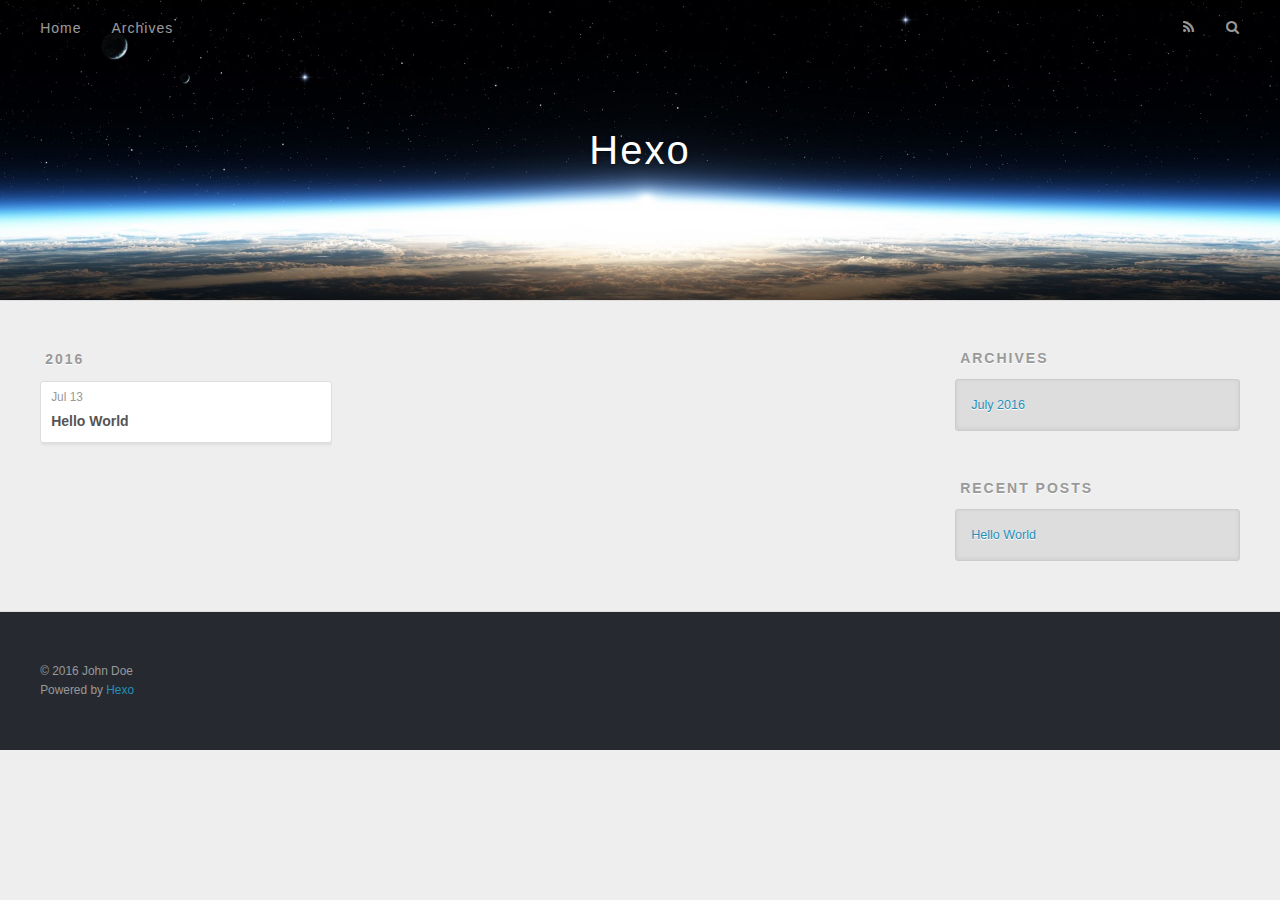
==== archives/index.html @ 8e9b4d71 "Site updated: 2016-07-13 15:55:32" ====
<!DOCTYPE html>
<html>
<head>
  <meta charset="utf-8">
  
  <title>Archives | Hexo</title>
  <meta name="viewport" content="width=device-width, initial-scale=1, maximum-scale=1">
  <meta property="og:type" content="website">
<meta property="og:title" content="Hexo">
<meta property="og:url" content="http://yoursite.com/archives/index.html">
<meta property="og:site_name" content="Hexo">
<meta name="twitter:card" content="summary">
<meta name="twitter:title" content="Hexo">
  
    <link rel="alternate" href="/atom.xml" title="Hexo" type="application/atom+xml">
  
  
    <link rel="icon" href="/favicon.png">
  
  
    <link href="//fonts.googleapis.com/css?family=Source+Code+Pro" rel="stylesheet" type="text/css">
  
  <link rel="stylesheet" href="/css/style.css">
  

</head>

<body>
  <div id="container">
    <div id="wrap">
      <header id="header">
  <div id="banner"></div>
  <div id="header-outer" class="outer">
    <div id="header-title" class="inner">
      <h1 id="logo-wrap">
        <a href="/" id="logo">Hexo</a>
      </h1>
      
    </div>
    <div id="header-inner" class="inner">
      <nav id="main-nav">
        <a id="main-nav-toggle" class="nav-icon"></a>
        
          <a class="main-nav-link" href="/">Home</a>
        
          <a class="main-nav-link" href="/archives">Archives</a>
        
      </nav>
      <nav id="sub-nav">
        
          <a id="nav-rss-link" class="nav-icon" href="/atom.xml" title="RSS Feed"></a>
        
        <a id="nav-search-btn" class="nav-icon" title="Search"></a>
      </nav>
      <div id="search-form-wrap">
        <form action="//google.com/search" method="get" accept-charset="UTF-8" class="search-form"><input type="search" name="q" results="0" class="search-form-input" placeholder="Search"><button type="submit" class="search-form-submit">&#xF002;</button><input type="hidden" name="sitesearch" value="http://yoursite.com"></form>
      </div>
    </div>
  </div>
</header>
      <div class="outer">
        <section id="main">
  
  
    
    
      
      
      <section class="archives-wrap">
        <div class="archive-year-wrap">
          <a href="/archives/2016" class="archive-year">2016</a>
        </div>
        <div class="archives">
    
    <article class="archive-article archive-type-post">
  <div class="archive-article-inner">
    <header class="archive-article-header">
      <a href="/2016/07/13/hello-world/" class="archive-article-date">
  <time datetime="2016-07-13T07:48:19.345Z" itemprop="datePublished">Jul 13</time>
</a>
      
  
    <h1 itemprop="name">
      <a class="archive-article-title" href="/2016/07/13/hello-world/">Hello World</a>
    </h1>
  

    </header>
  </div>
</article>
  
  
    </div></section>
  

</section>
        
          <aside id="sidebar">
  
    

  
    

  
    
  
    
  <div class="widget-wrap">
    <h3 class="widget-title">Archives</h3>
    <div class="widget">
      <ul class="archive-list"><li class="archive-list-item"><a class="archive-list-link" href="/archives/2016/07/">July 2016</a></li></ul>
    </div>
  </div>


  
    
  <div class="widget-wrap">
    <h3 class="widget-title">Recent Posts</h3>
    <div class="widget">
      <ul>
        
          <li>
            <a href="/2016/07/13/hello-world/">Hello World</a>
          </li>
        
      </ul>
    </div>
  </div>

  
</aside>
        
      </div>
      <footer id="footer">
  
  <div class="outer">
    <div id="footer-info" class="inner">
      &copy; 2016 John Doe<br>
      Powered by <a href="http://hexo.io/" target="_blank">Hexo</a>
    </div>
  </div>
</footer>
    </div>
    <nav id="mobile-nav">
  
    <a href="/" class="mobile-nav-link">Home</a>
  
    <a href="/archives" class="mobile-nav-link">Archives</a>
  
</nav>
    

<script src="//ajax.googleapis.com/ajax/libs/jquery/2.0.3/jquery.min.js"></script>


  <link rel="stylesheet" href="/fancybox/jquery.fancybox.css">
  <script src="/fancybox/jquery.fancybox.pack.js"></script>


<script src="/js/script.js"></script>

  </div>
</body>
</html>
---- css/style.css ----
body {
  width: 100%;
}
body:before,
body:after {
  content: "";
  display: table;
}
body:after {
  clear: both;
}
html,
body,
div,
span,
applet,
object,
iframe,
h1,
h2,
h3,
h4,
h5,
h6,
p,
blockquote,
pre,
a,
abbr,
acronym,
address,
big,
cite,
code,
del,
dfn,
em,
img,
ins,
kbd,
q,
s,
samp,
small,
strike,
strong,
sub,
sup,
tt,
var,
dl,
dt,
dd,
ol,
ul,
li,
fieldset,
form,
label,
legend,
table,
caption,
tbody,
tfoot,
thead,
tr,
th,
td {
  margin: 0;
  padding: 0;
  border: 0;
  outline: 0;
  font-weight: inherit;
  font-style: inherit;
  font-family: inherit;
  font-size: 100%;
  vertical-align: baseline;
}
body {
  line-height: 1;
  color: #000;
  background: #fff;
}
ol,
ul {
  list-style: none;
}
table {
  border-collapse: separate;
  border-spacing: 0;
  vertical-align: middle;
}
caption,
th,
td {
  text-align: left;
  font-weight: normal;
  vertical-align: middle;
}
a img {
  border: none;
}
input,
button {
  margin: 0;
  padding: 0;
}
input::-moz-focus-inner,
button::-moz-focus-inner {
  border: 0;
  padding: 0;
}
@font-face {
  font-family: FontAwesome;
  font-style: normal;
  font-weight: normal;
  src: url("fonts/fontawesome-webfont.eot?v=#4.0.3");
  src: url("fonts/fontawesome-webfont.eot?#iefix&v=#4.0.3") format("embedded-opentype"), url("fonts/fontawesome-webfont.woff?v=#4.0.3") format("woff"), url("fonts/fontawesome-webfont.ttf?v=#4.0.3") format("truetype"), url("fonts/fontawesome-webfont.svg#fontawesomeregular?v=#4.0.3") format("svg");
}
html,
body,
#container {
  height: 100%;
}
body {
  background: #eee;
  font: 14px "Helvetica Neue", Helvetica, Arial, sans-serif;
  -webkit-text-size-adjust: 100%;
}
.outer {
  max-width: 1220px;
  margin: 0 auto;
  padding: 0 20px;
}
.outer:before,
.outer:after {
  content: "";
  display: table;
}
.outer:after {
  clear: both;
}
.inner {
  display: inline;
  float: left;
  width: 98.33333333333333%;
  margin: 0 0.833333333333333%;
}
.left,
.alignleft {
  float: left;
}
.right,
.alignright {
  float: right;
}
.clear {
  clear: both;
}
#container {
  position: relative;
}
.mobile-nav-on {
  overflow: hidden;
}
#wrap {
  height: 100%;
  width: 100%;
  position: absolute;
  top: 0;
  left: 0;
  -webkit-transition: 0.2s ease-out;
  -moz-transition: 0.2s ease-out;
  -ms-transition: 0.2s ease-out;
  transition: 0.2s ease-out;
  z-index: 1;
  background: #eee;
}
.mobile-nav-on #wrap {
  left: 280px;
}
@media screen and (min-width: 768px) {
  #main {
    display: inline;
    float: left;
    width: 73.33333333333333%;
    margin: 0 0.833333333333333%;
  }
}
.article-date,
.article-category-link,
.archive-year,
.widget-title {
  text-decoration: none;
  text-transform: uppercase;
  letter-spacing: 2px;
  color: #999;
  margin-bottom: 1em;
  margin-left: 5px;
  line-height: 1em;
  text-shadow: 0 1px #fff;
  font-weight: bold;
}
.article-inner,
.archive-article-inner {
  background: #fff;
  -webkit-box-shadow: 1px 2px 3px #ddd;
  box-shadow: 1px 2px 3px #ddd;
  border: 1px solid #ddd;
  -webkit-border-radius: 3px;
  border-radius: 3px;
}
.article-entry h1,
.widget h1 {
  font-size: 2em;
}
.article-entry h2,
.widget h2 {
  font-size: 1.5em;
}
.article-entry h3,
.widget h3 {
  font-size: 1.3em;
}
.article-entry h4,
.widget h4 {
  font-size: 1.2em;
}
.article-entry h5,
.widget h5 {
  font-size: 1em;
}
.article-entry h6,
.widget h6 {
  font-size: 1em;
  color: #999;
}
.article-entry hr,
.widget hr {
  border: 1px dashed #ddd;
}
.article-entry strong,
.widget strong {
  font-weight: bold;
}
.article-entry em,
.widget em,
.article-entry cite,
.widget cite {
  font-style: italic;
}
.article-entry sup,
.widget sup,
.article-entry sub,
.widget sub {
  font-size: 0.75em;
  line-height: 0;
  position: relative;
  vertical-align: baseline;
}
.article-entry sup,
.widget sup {
  top: -0.5em;
}
.article-entry sub,
.widget sub {
  bottom: -0.2em;
}
.article-entry small,
.widget small {
  font-size: 0.85em;
}
.article-entry acronym,
.widget acronym,
.article-entry abbr,
.widget abbr {
  border-bottom: 1px dotted;
}
.article-entry ul,
.widget ul,
.article-entry ol,
.widget ol,
.article-entry dl,
.widget dl {
  margin: 0 20px;
  line-height: 1.6em;
}
.article-entry ul ul,
.widget ul ul,
.article-entry ol ul,
.widget ol ul,
.article-entry ul ol,
.widget ul ol,
.article-entry ol ol,
.widget ol ol {
  margin-top: 0;
  margin-bottom: 0;
}
.article-entry ul,
.widget ul {
  list-style: disc;
}
.article-entry ol,
.widget ol {
  list-style: decimal;
}
.article-entry dt,
.widget dt {
  font-weight: bold;
}
#header {
  height: 300px;
  position: relative;
  border-bottom: 1px solid #ddd;
}
#header:before,
#header:after {
  content: "";
  position: absolute;
  left: 0;
  right: 0;
  height: 40px;
}
#header:before {
  top: 0;
  background: -webkit-linear-gradient(rgba(0,0,0,0.2), transparent);
  background: -moz-linear-gradient(rgba(0,0,0,0.2), transparent);
  background: -ms-linear-gradient(rgba(0,0,0,0.2), transparent);
  background: linear-gradient(rgba(0,0,0,0.2), transparent);
}
#header:after {
  bottom: 0;
  background: -webkit-linear-gradient(transparent, rgba(0,0,0,0.2));
  background: -moz-linear-gradient(transparent, rgba(0,0,0,0.2));
  background: -ms-linear-gradient(transparent, rgba(0,0,0,0.2));
  background: linear-gradient(transparent, rgba(0,0,0,0.2));
}
#header-outer {
  height: 100%;
  position: relative;
}
#header-inner {
  position: relative;
  overflow: hidden;
}
#banner {
  position: absolute;
  top: 0;
  left: 0;
  width: 100%;
  height: 100%;
  background: url("images/banner.jpg") center #000;
  -webkit-background-size: cover;
  -moz-background-size: cover;
  background-size: cover;
  z-index: -1;
}
#header-title {
  text-align: center;
  height: 40px;
  position: absolute;
  top: 50%;
  left: 0;
  margin-top: -20px;
}
#logo,
#subtitle {
  text-decoration: none;
  color: #fff;
  font-weight: 300;
  text-shadow: 0 1px 4px rgba(0,0,0,0.3);
}
#logo {
  font-size: 40px;
  line-height: 40px;
  letter-spacing: 2px;
}
#subtitle {
  font-size: 16px;
  line-height: 16px;
  letter-spacing: 1px;
}
#subtitle-wrap {
  margin-top: 16px;
}
#main-nav {
  float: left;
  margin-left: -15px;
}
.nav-icon,
.main-nav-link {
  float: left;
  color: #fff;
  opacity: 0.6;
  text-decoration: none;
  text-shadow: 0 1px rgba(0,0,0,0.2);
  -webkit-transition: opacity 0.2s;
  -moz-transition: opacity 0.2s;
  -ms-transition: opacity 0.2s;
  transition: opacity 0.2s;
  display: block;
  padding: 20px 15px;
}
.nav-icon:hover,
.main-nav-link:hover {
  opacity: 1;
}
.nav-icon {
  font-family: FontAwesome;
  text-align: center;
  font-size: 14px;
  width: 14px;
  height: 14px;
  padding: 20px 15px;
  position: relative;
  cursor: pointer;
}
.main-nav-link {
  font-weight: 300;
  letter-spacing: 1px;
}
@media screen and (max-width: 479px) {
  .main-nav-link {
    display: none;
  }
}
#main-nav-toggle {
  display: none;
}
#main-nav-toggle:before {
  content: "\f0c9";
}
@media screen and (max-width: 479px) {
  #main-nav-toggle {
    display: block;
  }
}
#sub-nav {
  float: right;
  margin-right: -15px;
}
#nav-rss-link:before {
  content: "\f09e";
}
#nav-search-btn:before {
  content: "\f002";
}
#search-form-wrap {
  position: absolute;
  top: 15px;
  width: 150px;
  height: 30px;
  right: -150px;
  opacity: 0;
  -webkit-transition: 0.2s ease-out;
  -moz-transition: 0.2s ease-out;
  -ms-transition: 0.2s ease-out;
  transition: 0.2s ease-out;
}
#search-form-wrap.on {
  opacity: 1;
  right: 0;
}
@media screen and (max-width: 479px) {
  #search-form-wrap {
    width: 100%;
    right: -100%;
  }
}
.search-form {
  position: absolute;
  top: 0;
  left: 0;
  right: 0;
  background: #fff;
  padding: 5px 15px;
  -webkit-border-radius: 15px;
  border-radius: 15px;
  -webkit-box-shadow: 0 0 10px rgba(0,0,0,0.3);
  box-shadow: 0 0 10px rgba(0,0,0,0.3);
}
.search-form-input {
  border: none;
  background: none;
  color: #555;
  width: 100%;
  font: 13px "Helvetica Neue", Helvetica, Arial, sans-serif;
  outline: none;
}
.search-form-input::-webkit-search-results-decoration,
.search-form-input::-webkit-search-cancel-button {
  -webkit-appearance: none;
}
.search-form-submit {
  position: absolute;
  top: 50%;
  right: 10px;
  margin-top: -7px;
  font: 13px FontAwesome;
  border: none;
  background: none;
  color: #bbb;
  cursor: pointer;
}
.search-form-submit:hover,
.search-form-submit:focus {
  color: #777;
}
.article {
  margin: 50px 0;
}
.article-inner {
  overflow: hidden;
}
.article-meta:before,
.article-meta:after {
  content: "";
  display: table;
}
.article-meta:after {
  clear: both;
}
.article-date {
  float: left;
}
.article-category {
  float: left;
  line-height: 1em;
  color: #ccc;
  text-shadow: 0 1px #fff;
  margin-left: 8px;
}
.article-category:before {
  content: "\2022";
}
.article-category-link {
  margin: 0 12px 1em;
}
.article-header {
  padding: 20px 20px 0;
}
.article-title {
  text-decoration: none;
  font-size: 2em;
  font-weight: bold;
  color: #555;
  line-height: 1.1em;
  -webkit-transition: color 0.2s;
  -moz-transition: color 0.2s;
  -ms-transition: color 0.2s;
  transition: color 0.2s;
}
a.article-title:hover {
  color: #258fb8;
}
.article-entry {
  color: #555;
  padding: 0 20px;
}
.article-entry:before,
.article-entry:after {
  content: "";
  display: table;
}
.article-entry:after {
  clear: both;
}
.article-entry p,
.article-entry table {
  line-height: 1.6em;
  margin: 1.6em 0;
}
.article-entry h1,
.article-entry h2,
.article-entry h3,
.article-entry h4,
.article-entry h5,
.article-entry h6 {
  font-weight: bold;
}
.article-entry h1,
.article-entry h2,
.article-entry h3,
.article-entry h4,
.article-entry h5,
.article-entry h6 {
  line-height: 1.1em;
  margin: 1.1em 0;
}
.article-entry a {
  color: #258fb8;
  text-decoration: none;
}
.article-entry a:hover {
  text-decoration: underline;
}
.article-entry ul,
.article-entry ol,
.article-entry dl {
  margin-top: 1.6em;
  margin-bottom: 1.6em;
}
.article-entry img,
.article-entry video {
  max-width: 100%;
  height: auto;
  display: block;
  margin: auto;
}
.article-entry iframe {
  border: none;
}
.article-entry table {
  width: 100%;
  border-collapse: collapse;
  border-spacing: 0;
}
.article-entry th {
  font-weight: bold;
  border-bottom: 3px solid #ddd;
  padding-bottom: 0.5em;
}
.article-entry td {
  border-bottom: 1px solid #ddd;
  padding: 10px 0;
}
.article-entry blockquote {
  font-family: Georgia, "Times New Roman", serif;
  font-size: 1.4em;
  margin: 1.6em 20px;
  text-align: center;
}
.article-entry blockquote footer {
  font-size: 14px;
  margin: 1.6em 0;
  font-family: "Helvetica Neue", Helvetica, Arial, sans-serif;
}
.article-entry blockquote footer cite:before {
  content: "—";
  padding: 0 0.5em;
}
.article-entry .pullquote {
  text-align: left;
  width: 45%;
  margin: 0;
}
.article-entry .pullquote.left {
  margin-left: 0.5em;
  margin-right: 1em;
}
.article-entry .pullquote.right {
  margin-right: 0.5em;
  margin-left: 1em;
}
.article-entry .caption {
  color: #999;
  display: block;
  font-size: 0.9em;
  margin-top: 0.5em;
  position: relative;
  text-align: center;
}
.article-entry .video-container {
  position: relative;
  padding-top: 56.25%;
  height: 0;
  overflow: hidden;
}
.article-entry .video-container iframe,
.article-entry .video-container object,
.article-entry .video-container embed {
  position: absolute;
  top: 0;
  left: 0;
  width: 100%;
  height: 100%;
  margin-top: 0;
}
.article-more-link a {
  display: inline-block;
  line-height: 1em;
  padding: 6px 15px;
  -webkit-border-radius: 15px;
  border-radius: 15px;
  background: #eee;
  color: #999;
  text-shadow: 0 1px #fff;
  text-decoration: none;
}
.article-more-link a:hover {
  background: #258fb8;
  color: #fff;
  text-decoration: none;
  text-shadow: 0 1px #1e7293;
}
.article-footer {
  font-size: 0.85em;
  line-height: 1.6em;
  border-top: 1px solid #ddd;
  padding-top: 1.6em;
  margin: 0 20px 20px;
}
.article-footer:before,
.article-footer:after {
  content: "";
  display: table;
}
.article-footer:after {
  clear: both;
}
.article-footer a {
  color: #999;
  text-decoration: none;
}
.article-footer a:hover {
  color: #555;
}
.article-tag-list-item {
  float: left;
  margin-right: 10px;
}
.article-tag-list-link:before {
  content: "#";
}
.article-comment-link {
  float: right;
}
.article-comment-link:before {
  content: "\f075";
  font-family: FontAwesome;
  padding-right: 8px;
}
.article-share-link {
  cursor: pointer;
  float: right;
  margin-left: 20px;
}
.article-share-link:before {
  content: "\f064";
  font-family: FontAwesome;
  padding-right: 6px;
}
#article-nav {
  position: relative;
}
#article-nav:before,
#article-nav:after {
  content: "";
  display: table;
}
#article-nav:after {
  clear: both;
}
@media screen and (min-width: 768px) {
  #article-nav {
    margin: 50px 0;
  }
  #article-nav:before {
    width: 8px;
    height: 8px;
    position: absolute;
    top: 50%;
    left: 50%;
    margin-top: -4px;
    margin-left: -4px;
    content: "";
    -webkit-border-radius: 50%;
    border-radius: 50%;
    background: #ddd;
    -webkit-box-shadow: 0 1px 2px #fff;
    box-shadow: 0 1px 2px #fff;
  }
}
.article-nav-link-wrap {
  text-decoration: none;
  text-shadow: 0 1px #fff;
  color: #999;
  -webkit-box-sizing: border-box;
  -moz-box-sizing: border-box;
  box-sizing: border-box;
  margin-top: 50px;
  text-align: center;
  display: block;
}
.article-nav-link-wrap:hover {
  color: #555;
}
@media screen and (min-width: 768px) {
  .article-nav-link-wrap {
    width: 50%;
    margin-top: 0;
  }
}
@media screen and (min-width: 768px) {
  #article-nav-newer {
    float: left;
    text-align: right;
    padding-right: 20px;
  }
}
@media screen and (min-width: 768px) {
  #article-nav-older {
    float: right;
    text-align: left;
    padding-left: 20px;
  }
}
.article-nav-caption {
  text-transform: uppercase;
  letter-spacing: 2px;
  color: #ddd;
  line-height: 1em;
  font-weight: bold;
}
#article-nav-newer .article-nav-caption {
  margin-right: -2px;
}
.article-nav-title {
  font-size: 0.85em;
  line-height: 1.6em;
  margin-top: 0.5em;
}
.article-share-box {
  position: absolute;
  display: none;
  background: #fff;
  -webkit-box-shadow: 1px 2px 10px rgba(0,0,0,0.2);
  box-shadow: 1px 2px 10px rgba(0,0,0,0.2);
  -webkit-border-radius: 3px;
  border-radius: 3px;
  margin-left: -145px;
  overflow: hidden;
  z-index: 1;
}
.article-share-box.on {
  display: block;
}
.article-share-input {
  width: 100%;
  background: none;
  -webkit-box-sizing: border-box;
  -moz-box-sizing: border-box;
  box-sizing: border-box;
  font: 14px "Helvetica Neue", Helvetica, Arial, sans-serif;
  padding: 0 15px;
  color: #555;
  outline: none;
  border: 1px solid #ddd;
  -webkit-border-radius: 3px 3px 0 0;
  border-radius: 3px 3px 0 0;
  height: 36px;
  line-height: 36px;
}
.article-share-links {
  background: #eee;
}
.article-share-links:before,
.article-share-links:after {
  content: "";
  display: table;
}
.article-share-links:after {
  clear: both;
}
.article-share-twitter,
.article-share-facebook,
.article-share-pinterest,
.article-share-google {
  width: 50px;
  height: 36px;
  display: block;
  float: left;
  position: relative;
  color: #999;
  text-shadow: 0 1px #fff;
}
.article-share-twitter:before,
.article-share-facebook:before,
.article-share-pinterest:before,
.article-share-google:before {
  font-size: 20px;
  font-family: FontAwesome;
  width: 20px;
  height: 20px;
  position: absolute;
  top: 50%;
  left: 50%;
  margin-top: -10px;
  margin-left: -10px;
  text-align: center;
}
.article-share-twitter:hover,
.article-share-facebook:hover,
.article-share-pinterest:hover,
.article-share-google:hover {
  color: #fff;
}
.article-share-twitter:before {
  content: "\f099";
}
.article-share-twitter:hover {
  background: #00aced;
  text-shadow: 0 1px #008abe;
}
.article-share-facebook:before {
  content: "\f09a";
}
.article-share-facebook:hover {
  background: #3b5998;
  text-shadow: 0 1px #2f477a;
}
.article-share-pinterest:before {
  content: "\f0d2";
}
.article-share-pinterest:hover {
  background: #cb2027;
  text-shadow: 0 1px #a21a1f;
}
.article-share-google:before {
  content: "\f0d5";
}
.article-share-google:hover {
  background: #dd4b39;
  text-shadow: 0 1px #be3221;
}
.article-gallery {
  background: #000;
  position: relative;
}
.article-gallery-photos {
  position: relative;
  overflow: hidden;
}
.article-gallery-img {
  display: none;
  max-width: 100%;
}
.article-gallery-img:first-child {
  display: block;
}
.article-gallery-img.loaded {
  position: absolute;
  display: block;
}
.article-gallery-img img {
  display: block;
  max-width: 100%;
  margin: 0 auto;
}
#comments {
  background: #fff;
  -webkit-box-shadow: 1px 2px 3px #ddd;
  box-shadow: 1px 2px 3px #ddd;
  padding: 20px;
  border: 1px solid #ddd;
  -webkit-border-radius: 3px;
  border-radius: 3px;
  margin: 50px 0;
}
#comments a {
  color: #258fb8;
}
.archives-wrap {
  margin: 50px 0;
}
.archives:before,
.archives:after {
  content: "";
  display: table;
}
.archives:after {
  clear: both;
}
.archive-year-wrap {
  margin-bottom: 1em;
}
.archives {
  -webkit-column-gap: 10px;
  -moz-column-gap: 10px;
  column-gap: 10px;
}
@media screen and (min-width: 480px) and (max-width: 767px) {
  .archives {
    -webkit-column-count: 2;
    -moz-column-count: 2;
    column-count: 2;
  }
}
@media screen and (min-width: 768px) {
  .archives {
    -webkit-column-count: 3;
    -moz-column-count: 3;
    column-count: 3;
  }
}
.archive-article {
  -webkit-column-break-inside: avoid;
  page-break-inside: avoid;
  overflow: hidden;
  break-inside: avoid-column;
}
.archive-article-inner {
  padding: 10px;
  margin-bottom: 15px;
}
.archive-article-title {
  text-decoration: none;
  font-weight: bold;
  color: #555;
  -webkit-transition: color 0.2s;
  -moz-transition: color 0.2s;
  -ms-transition: color 0.2s;
  transition: color 0.2s;
  line-height: 1.6em;
}
.archive-article-title:hover {
  color: #258fb8;
}
.archive-article-footer {
  margin-top: 1em;
}
.archive-article-date {
  color: #999;
  text-decoration: none;
  font-size: 0.85em;
  line-height: 1em;
  margin-bottom: 0.5em;
  display: block;
}
#page-nav {
  margin: 50px auto;
  background: #fff;
  -webkit-box-shadow: 1px 2px 3px #ddd;
  box-shadow: 1px 2px 3px #ddd;
  border: 1px solid #ddd;
  -webkit-border-radius: 3px;
  border-radius: 3px;
  text-align: center;
  color: #999;
  overflow: hidden;
}
#page-nav:before,
#page-nav:after {
  content: "";
  display: table;
}
#page-nav:after {
  clear: both;
}
#page-nav a,
#page-nav span {
  padding: 10px 20px;
  line-height: 1;
  height: 2ex;
}
#page-nav a {
  color: #999;
  text-decoration: none;
}
#page-nav a:hover {
  background: #999;
  color: #fff;
}
#page-nav .prev {
  float: left;
}
#page-nav .next {
  float: right;
}
#page-nav .page-number {
  display: inline-block;
}
@media screen and (max-width: 479px) {
  #page-nav .page-number {
    display: none;
  }
}
#page-nav .current {
  color: #555;
  font-weight: bold;
}
#page-nav .space {
  color: #ddd;
}
#footer {
  background: #262a30;
  padding: 50px 0;
  border-top: 1px solid #ddd;
  color: #999;
}
#footer a {
  color: #258fb8;
  text-decoration: none;
}
#footer a:hover {
  text-decoration: underline;
}
#footer-info {
  line-height: 1.6em;
  font-size: 0.85em;
}
.article-entry pre,
.article-entry .highlight {
  background: #2d2d2d;
  margin: 0 -20px;
  padding: 15px 20px;
  border-style: solid;
  border-color: #ddd;
  border-width: 1px 0;
  overflow: auto;
  color: #ccc;
  line-height: 22.400000000000002px;
}
.article-entry .highlight .gutter pre,
.article-entry .gist .gist-file .gist-data .line-numbers {
  color: #666;
  font-size: 0.85em;
}
.article-entry pre,
.article-entry code {
  font-family: "Source Code Pro", Consolas, Monaco, Menlo, Consolas, monospace;
}
.article-entry code {
  background: #eee;
  text-shadow: 0 1px #fff;
  padding: 0 0.3em;
}
.article-entry pre code {
  background: none;
  text-shadow: none;
  padding: 0;
}
.article-entry .highlight pre {
  border: none;
  margin: 0;
  padding: 0;
}
.article-entry .highlight table {
  margin: 0;
  width: auto;
}
.article-entry .highlight td {
  border: none;
  padding: 0;
}
.article-entry .highlight figcaption {
  font-size: 0.85em;
  color: #999;
  line-height: 1em;
  margin-bottom: 1em;
}
.article-entry .highlight figcaption:before,
.article-entry .highlight figcaption:after {
  content: "";
  display: table;
}
.article-entry .highlight figcaption:after {
  clear: both;
}
.article-entry .highlight figcaption a {
  float: right;
}
.article-entry .highlight .gutter pre {
  text-align: right;
  padding-right: 20px;
}
.article-entry .highlight .line {
  height: 22.400000000000002px;
}
.article-entry .highlight .line.marked {
  background: #515151;
}
.article-entry .gist {
  margin: 0 -20px;
  border-style: solid;
  border-color: #ddd;
  border-width: 1px 0;
  background: #2d2d2d;
  padding: 15px 20px 15px 0;
}
.article-entry .gist .gist-file {
  border: none;
  font-family: "Source Code Pro", Consolas, Monaco, Menlo, Consolas, monospace;
  margin: 0;
}
.article-entry .gist .gist-file .gist-data {
  background: none;
  border: none;
}
.article-entry .gist .gist-file .gist-data .line-numbers {
  background: none;
  border: none;
  padding: 0 20px 0 0;
}
.article-entry .gist .gist-file .gist-data .line-data {
  padding: 0 !important;
}
.article-entry .gist .gist-file .highlight {
  margin: 0;
  padding: 0;
  border: none;
}
.article-entry .gist .gist-file .gist-meta {
  background: #2d2d2d;
  color: #999;
  font: 0.85em "Helvetica Neue", Helvetica, Arial, sans-serif;
  text-shadow: 0 0;
  padding: 0;
  margin-top: 1em;
  margin-left: 20px;
}
.article-entry .gist .gist-file .gist-meta a {
  color: #258fb8;
  font-weight: normal;
}
.article-entry .gist .gist-file .gist-meta a:hover {
  text-decoration: underline;
}
pre .comment,
pre .title {
  color: #999;
}
pre .variable,
pre .attribute,
pre .tag,
pre .regexp,
pre .ruby .constant,
pre .xml .tag .title,
pre .xml .pi,
pre .xml .doctype,
pre .html .doctype,
pre .css .id,
pre .css .class,
pre .css .pseudo {
  color: #f2777a;
}
pre .number,
pre .preprocessor,
pre .built_in,
pre .literal,
pre .params,
pre .constant {
  color: #f99157;
}
pre .class,
pre .ruby .class .title,
pre .css .rules .attribute {
  color: #9c9;
}
pre .string,
pre .value,
pre .inheritance,
pre .header,
pre .ruby .symbol,
pre .xml .cdata {
  color: #9c9;
}
pre .css .hexcolor {
  color: #6cc;
}
pre .function,
pre .python .decorator,
pre .python .title,
pre .ruby .function .title,
pre .ruby .title .keyword,
pre .perl .sub,
pre .javascript .title,
pre .coffeescript .title {
  color: #69c;
}
pre .keyword,
pre .javascript .function {
  color: #c9c;
}
@media screen and (max-width: 479px) {
  #mobile-nav {
    position: absolute;
    top: 0;
    left: 0;
    width: 280px;
    height: 100%;
    background: #191919;
    border-right: 1px solid #fff;
  }
}
@media screen and (max-width: 479px) {
  .mobile-nav-link {
    display: block;
    color: #999;
    text-decoration: none;
    padding: 15px 20px;
    font-weight: bold;
  }
  .mobile-nav-link:hover {
    color: #fff;
  }
}
@media screen and (min-width: 768px) {
  #sidebar {
    display: inline;
    float: left;
    width: 23.333333333333332%;
    margin: 0 0.833333333333333%;
  }
}
.widget-wrap {
  margin: 50px 0;
}
.widget {
  color: #777;
  text-shadow: 0 1px #fff;
  background: #ddd;
  -webkit-box-shadow: 0 -1px 4px #ccc inset;
  box-shadow: 0 -1px 4px #ccc inset;
  border: 1px solid #ccc;
  padding: 15px;
  -webkit-border-radius: 3px;
  border-radius: 3px;
}
.widget a {
  color: #258fb8;
  text-decoration: none;
}
.widget a:hover {
  text-decoration: underline;
}
.widget ul ul,
.widget ol ul,
.widget dl ul,
.widget ul ol,
.widget ol ol,
.widget dl ol,
.widget ul dl,
.widget ol dl,
.widget dl dl {
  margin-left: 15px;
  list-style: disc;
}
.widget {
  line-height: 1.6em;
  word-wrap: break-word;
  font-size: 0.9em;
}
.widget ul,
.widget ol {
  list-style: none;
  margin: 0;
}
.widget ul ul,
.widget ol ul,
.widget ul ol,
.widget ol ol {
  margin: 0 20px;
}
.widget ul ul,
.widget ol ul {
  list-style: disc;
}
.widget ul ol,
.widget ol ol {
  list-style: decimal;
}
.category-list-count,
.tag-list-count,
.archive-list-count {
  padding-left: 5px;
  color: #999;
  font-size: 0.85em;
}
.category-list-count:before,
.tag-list-count:before,
.archive-list-count:before {
  content: "(";
}
.category-list-count:after,
.tag-list-count:after,
.archive-list-count:after {
  content: ")";
}
.tagcloud a {
  margin-right: 5px;
  display: inline-block;
}
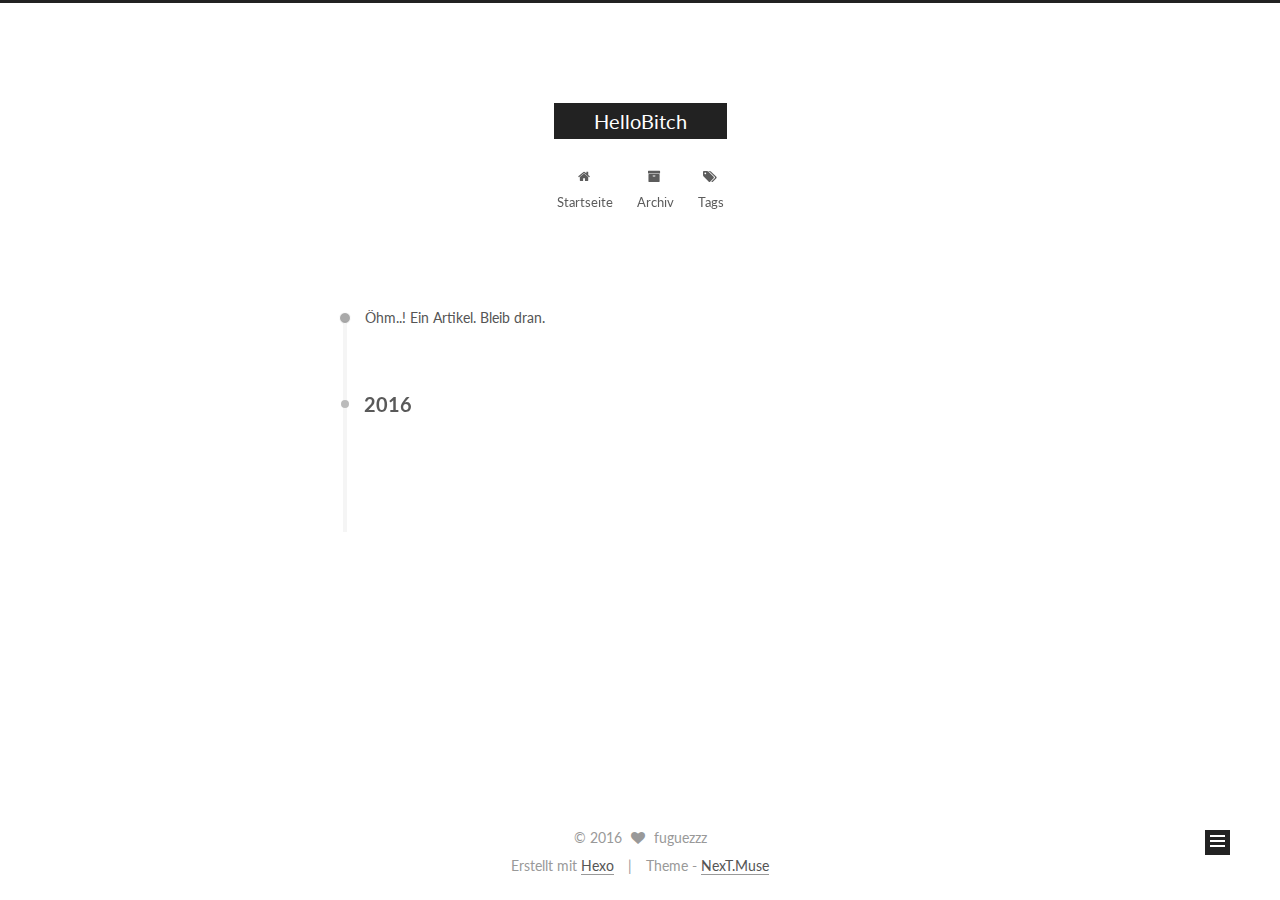
==== commit 1bfb88e7: "Site updated: 2016-07-13 17:38:08" ====
--- a/archives/index.html
+++ b/archives/index.html
@@ -1,166 +1,469 @@
-<!DOCTYPE html>
-<html>
+<!doctype html>
+
+
+
+  
+
+
+<html class="theme-next muse use-motion">
 <head>
-  <meta charset="utf-8">
-  
-  <title>Archives | Hexo</title>
-  <meta name="viewport" content="width=device-width, initial-scale=1, maximum-scale=1">
-  <meta property="og:type" content="website">
-<meta property="og:title" content="Hexo">
+  <meta charset="UTF-8"/>
+<meta http-equiv="X-UA-Compatible" content="IE=edge,chrome=1" />
+<meta name="viewport" content="width=device-width, initial-scale=1, maximum-scale=1"/>
+
+
+
+<meta http-equiv="Cache-Control" content="no-transform" />
+<meta http-equiv="Cache-Control" content="no-siteapp" />
+
+
+
+
+
+
+
+
+
+
+
+
+  
+  
+  <link href="/vendors/fancybox/source/jquery.fancybox.css?v=2.1.5" rel="stylesheet" type="text/css" />
+
+
+
+
+  
+  
+  
+  
+
+  
+    
+    
+  
+
+  
+
+  
+
+  
+
+  
+
+  
+    
+    
+    <link href="//fonts.googleapis.com/css?family=Lato:300,300italic,400,400italic,700,700italic&subset=latin,latin-ext" rel="stylesheet" type="text/css">
+  
+
+
+
+
+
+
+<link href="/vendors/font-awesome/css/font-awesome.min.css?v=4.4.0" rel="stylesheet" type="text/css" />
+
+<link href="/css/main.css?v=5.0.1" rel="stylesheet" type="text/css" />
+
+
+  <meta name="keywords" content="Hexo, NexT" />
+
+
+
+
+
+
+
+
+  <link rel="shortcut icon" type="image/x-icon" href="/favicon.ico?v=5.0.1" />
+
+
+
+
+
+
+<meta name="description" content="lets talk about">
+<meta property="og:type" content="website">
+<meta property="og:title" content="HelloBitch">
 <meta property="og:url" content="http://yoursite.com/archives/index.html">
-<meta property="og:site_name" content="Hexo">
+<meta property="og:site_name" content="HelloBitch">
+<meta property="og:description" content="lets talk about">
 <meta name="twitter:card" content="summary">
-<meta name="twitter:title" content="Hexo">
-  
-    <link rel="alternate" href="/atom.xml" title="Hexo" type="application/atom+xml">
-  
-  
-    <link rel="icon" href="/favicon.png">
-  
-  
-    <link href="//fonts.googleapis.com/css?family=Source+Code+Pro" rel="stylesheet" type="text/css">
-  
-  <link rel="stylesheet" href="/css/style.css">
-  
-
+<meta name="twitter:title" content="HelloBitch">
+<meta name="twitter:description" content="lets talk about">
+
+
+
+<script type="text/javascript" id="hexo.configuration">
+  var NexT = window.NexT || {};
+  var CONFIG = {
+    scheme: 'Muse',
+    sidebar: {"position":"left","display":"post"},
+    fancybox: true,
+    motion: true,
+    duoshuo: {
+      userId: 0,
+      author: 'Author'
+    }
+  };
+</script>
+
+
+
+
+  <link rel="canonical" href="http://yoursite.com/archives/"/>
+
+  <title> Archiv | HelloBitch </title>
 </head>
 
-<body>
-  <div id="container">
-    <div id="wrap">
-      <header id="header">
-  <div id="banner"></div>
-  <div id="header-outer" class="outer">
-    <div id="header-title" class="inner">
-      <h1 id="logo-wrap">
-        <a href="/" id="logo">Hexo</a>
+<body itemscope itemtype="http://schema.org/WebPage" lang="zh-CN">
+
+  
+
+
+
+
+
+
+
+
+
+
+  
+  
+    
+  
+
+  <div class="container one-collumn sidebar-position-left  page-archive  ">
+    <div class="headband"></div>
+
+    <header id="header" class="header" itemscope itemtype="http://schema.org/WPHeader">
+      <div class="header-inner"><div class="site-meta ">
+  
+
+  <div class="custom-logo-site-title">
+    <a href="/"  class="brand" rel="start">
+      <span class="logo-line-before"><i></i></span>
+      <span class="site-title">HelloBitch</span>
+      <span class="logo-line-after"><i></i></span>
+    </a>
+  </div>
+  <p class="site-subtitle"></p>
+</div>
+
+<div class="site-nav-toggle">
+  <button>
+    <span class="btn-bar"></span>
+    <span class="btn-bar"></span>
+    <span class="btn-bar"></span>
+  </button>
+</div>
+
+<nav class="site-nav">
+  
+
+  
+    <ul id="menu" class="menu">
+      
+        
+        <li class="menu-item menu-item-home">
+          <a href="/" rel="section">
+            
+              <i class="menu-item-icon fa fa-fw fa-home"></i> <br />
+            
+            Startseite
+          </a>
+        </li>
+      
+        
+        <li class="menu-item menu-item-archives">
+          <a href="/archives" rel="section">
+            
+              <i class="menu-item-icon fa fa-fw fa-archive"></i> <br />
+            
+            Archiv
+          </a>
+        </li>
+      
+        
+        <li class="menu-item menu-item-tags">
+          <a href="/tags" rel="section">
+            
+              <i class="menu-item-icon fa fa-fw fa-tags"></i> <br />
+            
+            Tags
+          </a>
+        </li>
+      
+
+      
+    </ul>
+  
+
+  
+</nav>
+
+ </div>
+    </header>
+
+    <main id="main" class="main">
+      <div class="main-inner">
+        <div class="content-wrap">
+          <div id="content" class="content">
+            
+
+  <section id="posts" class="posts-collapse">
+    <span class="archive-move-on"></span>
+
+    <span class="archive-page-counter">
+      
+      
+      
+        
+      
+      Öhm..! Ein Artikel. Bleib dran.
+    </span>
+
+    
+
+      
+      
+      
+
+      
+        
+        <div class="collection-title">
+          <h2 class="archive-year motion-element" id="archive-year-2016">2016</h2>
+        </div>
+      
+      
+
+      
+
+  <article class="post post-type-normal" itemscope itemtype="http://schema.org/Article">
+    <header class="post-header">
+
+      <h1 class="post-title">
+        
+            <a class="post-title-link" href="/2016/07/13/hello-world/" itemprop="url">
+              
+                <span itemprop="name">Hello World</span>
+              
+            </a>
+        
       </h1>
-      
-    </div>
-    <div id="header-inner" class="inner">
-      <nav id="main-nav">
-        <a id="main-nav-toggle" class="nav-icon"></a>
-        
-          <a class="main-nav-link" href="/">Home</a>
-        
-          <a class="main-nav-link" href="/archives">Archives</a>
-        
-      </nav>
-      <nav id="sub-nav">
-        
-          <a id="nav-rss-link" class="nav-icon" href="/atom.xml" title="RSS Feed"></a>
-        
-        <a id="nav-search-btn" class="nav-icon" title="Search"></a>
-      </nav>
-      <div id="search-form-wrap">
-        <form action="//google.com/search" method="get" accept-charset="UTF-8" class="search-form"><input type="search" name="q" results="0" class="search-form-input" placeholder="Search"><button type="submit" class="search-form-submit">&#xF002;</button><input type="hidden" name="sitesearch" value="http://yoursite.com"></form>
+
+      <div class="post-meta">
+        <time class="post-time" itemprop="dateCreated"
+              datetime="2016-07-13T15:48:19+08:00"
+              content="2016-07-13" >
+          07-13
+        </time>
       </div>
+
+    </header>
+  </article>
+
+
+
+    
+
+  </section>
+
+  
+
+
+
+          </div>
+          
+
+
+          
+
+        </div>
+        
+          
+  
+  <div class="sidebar-toggle">
+    <div class="sidebar-toggle-line-wrap">
+      <span class="sidebar-toggle-line sidebar-toggle-line-first"></span>
+      <span class="sidebar-toggle-line sidebar-toggle-line-middle"></span>
+      <span class="sidebar-toggle-line sidebar-toggle-line-last"></span>
     </div>
   </div>
-</header>
-      <div class="outer">
-        <section id="main">
-  
-  
-    
-    
-      
-      
-      <section class="archives-wrap">
-        <div class="archive-year-wrap">
-          <a href="/archives/2016" class="archive-year">2016</a>
+
+  <aside id="sidebar" class="sidebar">
+    <div class="sidebar-inner">
+
+      
+
+      
+
+      <section class="site-overview sidebar-panel  sidebar-panel-active ">
+        <div class="site-author motion-element" itemprop="author" itemscope itemtype="http://schema.org/Person">
+          <img class="site-author-image" itemprop="image"
+               src="/uploads/avatar.jpg"
+               alt="fuguezzz" />
+          <p class="site-author-name" itemprop="name">fuguezzz</p>
+          <p class="site-description motion-element" itemprop="description">lets talk about</p>
         </div>
-        <div class="archives">
-    
-    <article class="archive-article archive-type-post">
-  <div class="archive-article-inner">
-    <header class="archive-article-header">
-      <a href="/2016/07/13/hello-world/" class="archive-article-date">
-  <time datetime="2016-07-13T07:48:19.345Z" itemprop="datePublished">Jul 13</time>
-</a>
-      
-  
-    <h1 itemprop="name">
-      <a class="archive-article-title" href="/2016/07/13/hello-world/">Hello World</a>
-    </h1>
-  
-
-    </header>
-  </div>
-</article>
-  
-  
-    </div></section>
-  
-
-</section>
-        
-          <aside id="sidebar">
-  
-    
-
-  
-    
-
-  
-    
-  
-    
-  <div class="widget-wrap">
-    <h3 class="widget-title">Archives</h3>
-    <div class="widget">
-      <ul class="archive-list"><li class="archive-list-item"><a class="archive-list-link" href="/archives/2016/07/">July 2016</a></li></ul>
+        <nav class="site-state motion-element">
+          <div class="site-state-item site-state-posts">
+            <a href="/archives">
+              <span class="site-state-item-count">1</span>
+              <span class="site-state-item-name">Artikel</span>
+            </a>
+          </div>
+
+          
+
+          
+
+        </nav>
+
+        
+
+        <div class="links-of-author motion-element">
+          
+        </div>
+
+        
+        
+
+        
+        
+
+      </section>
+
+      
+
+    </div>
+  </aside>
+
+
+        
+      </div>
+    </main>
+
+    <footer id="footer" class="footer">
+      <div class="footer-inner">
+        <div class="copyright" >
+  
+  &copy; 
+  <span itemprop="copyrightYear">2016</span>
+  <span class="with-love">
+    <i class="fa fa-heart"></i>
+  </span>
+  <span class="author" itemprop="copyrightHolder">fuguezzz</span>
+</div>
+
+<div class="powered-by">
+  Erstellt mit  <a class="theme-link" href="http://hexo.io">Hexo</a>
+</div>
+
+<div class="theme-info">
+  Theme -
+  <a class="theme-link" href="https://github.com/iissnan/hexo-theme-next">
+    NexT.Muse
+  </a>
+</div>
+
+        
+
+        
+      </div>
+    </footer>
+
+    <div class="back-to-top">
+      <i class="fa fa-arrow-up"></i>
     </div>
   </div>
 
-
-  
-    
-  <div class="widget-wrap">
-    <h3 class="widget-title">Recent Posts</h3>
-    <div class="widget">
-      <ul>
-        
-          <li>
-            <a href="/2016/07/13/hello-world/">Hello World</a>
-          </li>
-        
-      </ul>
-    </div>
-  </div>
-
-  
-</aside>
-        
-      </div>
-      <footer id="footer">
-  
-  <div class="outer">
-    <div id="footer-info" class="inner">
-      &copy; 2016 John Doe<br>
-      Powered by <a href="http://hexo.io/" target="_blank">Hexo</a>
-    </div>
-  </div>
-</footer>
-    </div>
-    <nav id="mobile-nav">
-  
-    <a href="/" class="mobile-nav-link">Home</a>
-  
-    <a href="/archives" class="mobile-nav-link">Archives</a>
-  
-</nav>
-    
-
-<script src="//ajax.googleapis.com/ajax/libs/jquery/2.0.3/jquery.min.js"></script>
-
-
-  <link rel="stylesheet" href="/fancybox/jquery.fancybox.css">
-  <script src="/fancybox/jquery.fancybox.pack.js"></script>
-
-
-<script src="/js/script.js"></script>
-
-  </div>
+  
+
+<script type="text/javascript">
+  if (Object.prototype.toString.call(window.Promise) !== '[object Function]') {
+    window.Promise = null;
+  }
+</script>
+
+
+
+
+
+
+
+
+
+  
+
+
+
+  
+  <script type="text/javascript" src="/vendors/jquery/index.js?v=2.1.3"></script>
+
+  
+  <script type="text/javascript" src="/vendors/fastclick/lib/fastclick.min.js?v=1.0.6"></script>
+
+  
+  <script type="text/javascript" src="/vendors/jquery_lazyload/jquery.lazyload.js?v=1.9.7"></script>
+
+  
+  <script type="text/javascript" src="/vendors/velocity/velocity.min.js?v=1.2.1"></script>
+
+  
+  <script type="text/javascript" src="/vendors/velocity/velocity.ui.min.js?v=1.2.1"></script>
+
+  
+  <script type="text/javascript" src="/vendors/fancybox/source/jquery.fancybox.pack.js?v=2.1.5"></script>
+
+
+  
+
+
+  <script type="text/javascript" src="/js/src/utils.js?v=5.0.1"></script>
+
+  <script type="text/javascript" src="/js/src/motion.js?v=5.0.1"></script>
+
+
+
+  
+  
+
+  
+  
+    <script type="text/javascript" id="motion.page.archive">
+      $('.archive-year').velocity('transition.slideLeftIn');
+    </script>
+  
+
+
+  
+
+
+  <script type="text/javascript" src="/js/src/bootstrap.js?v=5.0.1"></script>
+
+
+
+  
+
+
+
+  
+
+
+
+
+  
+  
+
+  
+
+  
+
+  
+
 </body>
-</html>+</html>
--- a/css/main.css
+++ b/css/main.css
@@ -0,0 +1,2182 @@
+/* normalize.css v3.0.2 | MIT License | git.io/normalize */
+html {
+  font-family: sans-serif; /* 1 */
+  -ms-text-size-adjust: 100%; /* 2 */
+  -webkit-text-size-adjust: 100%; /* 2 */
+}
+body {
+  margin: 0;
+}
+article,
+aside,
+details,
+figcaption,
+figure,
+footer,
+header,
+hgroup,
+main,
+menu,
+nav,
+section,
+summary {
+  display: block;
+}
+audio,
+canvas,
+progress,
+video {
+  display: inline-block; /* 1 */
+  vertical-align: baseline; /* 2 */
+}
+audio:not([controls]) {
+  display: none;
+  height: 0;
+}
+[hidden],
+template {
+  display: none;
+}
+a {
+  background-color: transparent;
+}
+a:active,
+a:hover {
+  outline: 0;
+}
+abbr[title] {
+  border-bottom: 1px dotted;
+}
+b,
+strong {
+  font-weight: bold;
+}
+dfn {
+  font-style: italic;
+}
+h1 {
+  font-size: 2em;
+  margin: 0.67em 0;
+}
+mark {
+  background: #ff0;
+  color: #000;
+}
+small {
+  font-size: 80%;
+}
+sub,
+sup {
+  font-size: 75%;
+  line-height: 0;
+  position: relative;
+  vertical-align: baseline;
+}
+sup {
+  top: -0.5em;
+}
+sub {
+  bottom: -0.25em;
+}
+img {
+  border: 0;
+}
+svg:not(:root) {
+  overflow: hidden;
+}
+figure {
+  margin: 1em 40px;
+}
+hr {
+  -moz-box-sizing: content-box;
+  box-sizing: content-box;
+  height: 0;
+}
+pre {
+  overflow: auto;
+}
+code,
+kbd,
+pre,
+samp {
+  font-family: monospace, monospace;
+  font-size: 1em;
+}
+button,
+input,
+optgroup,
+select,
+textarea {
+  color: inherit; /* 1 */
+  font: inherit; /* 2 */
+  margin: 0; /* 3 */
+}
+button {
+  overflow: visible;
+}
+button,
+select {
+  text-transform: none;
+}
+button,
+html input[type="button"],
+input[type="reset"],
+input[type="submit"] {
+  -webkit-appearance: button; /* 2 */
+  cursor: pointer; /* 3 */
+}
+button[disabled],
+html input[disabled] {
+  cursor: default;
+}
+button::-moz-focus-inner,
+input::-moz-focus-inner {
+  border: 0;
+  padding: 0;
+}
+input {
+  line-height: normal;
+}
+input[type="checkbox"],
+input[type="radio"] {
+  box-sizing: border-box; /* 1 */
+  padding: 0; /* 2 */
+}
+input[type="number"]::-webkit-inner-spin-button,
+input[type="number"]::-webkit-outer-spin-button {
+  height: auto;
+}
+input[type="search"] {
+  -webkit-appearance: textfield; /* 1 */
+  -moz-box-sizing: content-box;
+  -webkit-box-sizing: content-box; /* 2 */
+  box-sizing: content-box;
+}
+input[type="search"]::-webkit-search-cancel-button,
+input[type="search"]::-webkit-search-decoration {
+  -webkit-appearance: none;
+}
+fieldset {
+  border: 1px solid #c0c0c0;
+  margin: 0 2px;
+  padding: 0.35em 0.625em 0.75em;
+}
+legend {
+  border: 0; /* 1 */
+  padding: 0; /* 2 */
+}
+textarea {
+  overflow: auto;
+}
+optgroup {
+  font-weight: bold;
+}
+table {
+  border-collapse: collapse;
+  border-spacing: 0;
+}
+td,
+th {
+  padding: 0;
+}
+::selection {
+  background: #262a30;
+  color: #fff;
+}
+body {
+  position: relative;
+  font-family: 'Lato', "PingFang SC", "Microsoft YaHei", sans-serif;
+  font-size: 14px;
+  line-height: 2;
+  color: #555;
+  background: #fff;
+}
+@media (max-width: 767px) {
+  body {
+    padding-right: 0 !important;
+  }
+}
+@media (min-width: 768px) and (max-width: 991px) {
+  body {
+    padding-right: 0 !important;
+  }
+}
+@media (min-width: 1600px) {
+  body {
+    font-size: 16px;
+  }
+}
+h1,
+h2,
+h3,
+h4,
+h5,
+h6 {
+  margin: 0;
+  padding: 0;
+  font-weight: bold;
+  line-height: 1.5;
+  font-family: 'Lato', "PingFang SC", "Microsoft YaHei", sans-serif;
+}
+h2,
+h3,
+h4,
+h5,
+h6 {
+  margin: 20px 0 15px;
+}
+h1 {
+  font-size: 22px;
+}
+@media (max-width: 767px) {
+  h1 {
+    font-size: 18px;
+  }
+}
+h2 {
+  font-size: 20px;
+}
+@media (max-width: 767px) {
+  h2 {
+    font-size: 16px;
+  }
+}
+h3 {
+  font-size: 18px;
+}
+@media (max-width: 767px) {
+  h3 {
+    font-size: 14px;
+  }
+}
+h4 {
+  font-size: 16px;
+}
+@media (max-width: 767px) {
+  h4 {
+    font-size: 12px;
+  }
+}
+h5 {
+  font-size: 14px;
+}
+@media (max-width: 767px) {
+  h5 {
+    font-size: 10px;
+  }
+}
+h6 {
+  font-size: 12px;
+}
+@media (max-width: 767px) {
+  h6 {
+    font-size: 8px;
+  }
+}
+p {
+  margin: 0 0 25px 0;
+}
+a {
+  color: #555;
+  text-decoration: none;
+  border-bottom: 1px solid #999;
+  word-wrap: break-word;
+}
+a:hover {
+  color: #222;
+  border-bottom-color: #222;
+}
+ul {
+  list-style: none;
+}
+blockquote {
+  margin: 0;
+  padding: 0;
+}
+img {
+  display: block;
+  margin: auto;
+  max-width: 100%;
+  height: auto;
+}
+hr {
+  margin: 40px 0;
+  height: 3px;
+  border: none;
+  background-color: #ddd;
+  background-image: repeating-linear-gradient(-45deg, #fff, #fff 4px, transparent 4px, transparent 8px);
+}
+blockquote {
+  padding: 0 15px;
+  color: #666;
+  border-left: 4px solid #ddd;
+}
+blockquote cite::before {
+  content: "-";
+  padding: 0 5px;
+}
+dt {
+  font-weight: 700;
+}
+dd {
+  margin: 0;
+  padding: 0;
+}
+.text-left {
+  text-align: left;
+}
+.text-center {
+  text-align: center;
+}
+.text-right {
+  text-align: right;
+}
+.text-justify {
+  text-align: justify;
+}
+.text-nowrap {
+  white-space: nowrap;
+}
+.text-lowercase {
+  text-transform: lowercase;
+}
+.text-uppercase {
+  text-transform: uppercase;
+}
+.text-capitalize {
+  text-transform: capitalize;
+}
+.center-block {
+  display: block;
+  margin-left: auto;
+  margin-right: auto;
+}
+.clearfix:before,
+.clearfix:after {
+  content: " ";
+  display: table;
+}
+.clearfix:after {
+  clear: both;
+}
+.pullquote {
+  width: 45%;
+}
+.pullquote.left {
+  float: left;
+  margin-left: 5px;
+  margin-right: 10px;
+}
+.pullquote.right {
+  float: right;
+  margin-left: 10px;
+  margin-right: 5px;
+}
+.affix.affix.affix {
+  position: fixed;
+}
+.translation {
+  margin-top: -20px;
+  font-size: 14px;
+  color: #999;
+}
+.scrollbar-measure {
+  width: 100px;
+  height: 100px;
+  overflow: scroll;
+  position: absolute;
+  top: -9999px;
+}
+.use-motion .motion-element {
+  opacity: 0;
+}
+#local-search-input {
+  padding: 3px;
+  border: none;
+  text-indent: 14px;
+  border-radius: 0;
+  width: 140px;
+  outline: none;
+  border-bottom: 1px solid #999;
+  background: inherit;
+  opacity: 0.5;
+}
+#local-search-input:focus {
+  opacity: 1;
+}
+.search-icon {
+  position: absolute;
+  top: 9px;
+}
+table {
+  margin: 20px 0;
+  width: 100%;
+  border-collapse: collapse;
+  border-spacing: 0;
+  border: 1px solid #ddd;
+  font-size: 14px;
+  table-layout: fixed;
+  word-wrap: break-all;
+}
+table>tbody>tr:nth-of-type(odd) {
+  background-color: #f9f9f9;
+}
+table>tbody>tr:hover {
+  background-color: #f5f5f5;
+}
+caption,
+th,
+td {
+  padding: 8px;
+  text-align: left;
+  vertical-align: middle;
+  font-weight: normal;
+}
+th,
+td {
+  border-bottom: 3px solid #ddd;
+  border-right: 1px solid #eee;
+}
+th {
+  padding-bottom: 10px;
+  font-weight: 700;
+}
+td {
+  border-bottom-width: 1px;
+}
+html,
+body {
+  height: 100%;
+}
+.container {
+  position: relative;
+  min-height: 100%;
+}
+.header-inner {
+  margin: 0 auto;
+  padding: 100px 0 70px;
+  width: 700px;
+}
+@media (min-width: 1600px) {
+  .container .header-inner {
+    width: 900px;
+  }
+}
+.main {
+  padding-bottom: 150px;
+}
+.main-inner {
+  margin: 0 auto;
+  width: 700px;
+}
+@media (min-width: 1600px) {
+  .container .main-inner {
+    width: 900px;
+  }
+}
+.footer {
+  position: absolute;
+  left: 0;
+  bottom: 0;
+  width: 100%;
+  min-height: 50px;
+}
+.footer-inner {
+  box-sizing: border-box;
+  margin: 20px auto;
+  width: 700px;
+}
+@media (min-width: 1600px) {
+  .container .footer-inner {
+    width: 900px;
+  }
+}
+pre,
+.highlight {
+  overflow: auto;
+  margin: 20px 0;
+  padding: 15px;
+  font-size: 13px;
+  color: #4d4d4c;
+  background: #f7f7f7;
+  line-height: 1.6;
+}
+pre,
+code {
+  font-family: consolas, Menlo, "PingFang SC", "Microsoft YaHei", monospace;
+}
+code {
+  padding: 2px 4px;
+  word-break: break-all;
+  color: #555;
+  background: #eee;
+  border-radius: 4px;
+  font-size: 13px;
+}
+pre code {
+  padding: 0;
+  color: #4d4d4c;
+  background: none;
+  text-shadow: none;
+}
+.highlight pre {
+  border: none;
+  margin: 0;
+  padding: 1px;
+}
+.highlight table {
+  margin: 0;
+  width: auto;
+  border: none;
+}
+.highlight td {
+  border: none;
+  padding: 0;
+}
+.highlight figcaption {
+  font-size: 1em;
+  color: #4d4d4c;
+  line-height: 1em;
+  margin-bottom: 1em;
+}
+.highlight figcaption:before,
+.highlight figcaption:after {
+  content: " ";
+  display: table;
+}
+.highlight figcaption:after {
+  clear: both;
+}
+.highlight figcaption a {
+  float: right;
+  color: #4d4d4c;
+}
+.highlight figcaption a:hover {
+  border-bottom-color: #4d4d4c;
+}
+.highlight .gutter pre {
+  color: #666;
+  text-align: right;
+  padding-right: 20px;
+}
+.highlight .line {
+  height: 20px;
+}
+.gist table {
+  width: auto;
+}
+.gist table td {
+  border: none;
+}
+pre .comment {
+  color: #8e908c;
+}
+pre .variable,
+pre .attribute,
+pre .tag,
+pre .regexp,
+pre .ruby .constant,
+pre .xml .tag .title,
+pre .xml .pi,
+pre .xml .doctype,
+pre .html .doctype,
+pre .css .id,
+pre .css .class,
+pre .css .pseudo {
+  color: #c82829;
+}
+pre .number,
+pre .preprocessor,
+pre .built_in,
+pre .literal,
+pre .params,
+pre .constant,
+pre .command {
+  color: #f5871f;
+}
+pre .ruby .class .title,
+pre .css .rules .attribute,
+pre .string,
+pre .value,
+pre .inheritance,
+pre .header,
+pre .ruby .symbol,
+pre .xml .cdata,
+pre .special,
+pre .number,
+pre .formula {
+  color: #718c00;
+}
+pre .title,
+pre .css .hexcolor {
+  color: #3e999f;
+}
+pre .function,
+pre .python .decorator,
+pre .python .title,
+pre .ruby .function .title,
+pre .ruby .title .keyword,
+pre .perl .sub,
+pre .javascript .title,
+pre .coffeescript .title {
+  color: #4271ae;
+}
+pre .keyword,
+pre .javascript .function {
+  color: #8959a8;
+}
+.full-image.full-image.full-image {
+  border: none;
+  max-width: 100%;
+  width: auto;
+  margin: 20px auto;
+}
+@media (min-width: 992px) {
+  .full-image.full-image.full-image {
+    max-width: none;
+    width: 126%;
+    margin: 0 -13%;
+  }
+}
+.blockquote-center,
+.page-home .post-type-quote blockquote,
+.page-post-detail .post-type-quote blockquote {
+  position: relative;
+  margin: 40px 0;
+  padding: 0;
+  border-left: none;
+  text-align: center;
+}
+.blockquote-center::before,
+.page-home .post-type-quote blockquote::before,
+.page-post-detail .post-type-quote blockquote::before,
+.blockquote-center::after,
+.page-home .post-type-quote blockquote::after,
+.page-post-detail .post-type-quote blockquote::after {
+  position: absolute;
+  content: ' ';
+  display: block;
+  width: 100%;
+  height: 24px;
+  opacity: 0.2;
+  background-repeat: no-repeat;
+  background-position: 0 -6px;
+  background-size: 22px 22px;
+}
+.blockquote-center::before,
+.page-home .post-type-quote blockquote::before,
+.page-post-detail .post-type-quote blockquote::before {
+  top: -20px;
+  background-image: url("../images/quote-l.svg");
+  border-top: 1px solid #ccc;
+}
+.blockquote-center::after,
+.page-home .post-type-quote blockquote::after,
+.page-post-detail .post-type-quote blockquote::after {
+  bottom: -20px;
+  background-image: url("../images/quote-r.svg");
+  border-bottom: 1px solid #ccc;
+  background-position: 100% 8px;
+}
+.blockquote-center p,
+.page-home .post-type-quote blockquote p,
+.page-post-detail .post-type-quote blockquote p,
+.blockquote-center div,
+.page-home .post-type-quote blockquote div,
+.page-post-detail .post-type-quote blockquote div {
+  text-align: center;
+}
+.post .post-body .group-picture img {
+  box-sizing: border-box;
+  padding: 0 3px;
+  border: none;
+}
+.post .group-picture-row {
+  overflow: hidden;
+  margin-top: 6px;
+}
+.post .group-picture-row:first-child {
+  margin-top: 0;
+}
+.post .group-picture-column {
+  float: left;
+}
+.page-post-detail .post-body .group-picture-column {
+  float: none;
+  margin-top: 10px;
+  width: auto !important;
+}
+.page-post-detail .post-body .group-picture-column img {
+  margin: 0 auto;
+}
+.page-archive .group-picture-container {
+  overflow: hidden;
+}
+.page-archive .group-picture-row {
+  float: left;
+}
+.page-archive .group-picture-row:first-child {
+  margin-top: 6px;
+}
+.page-archive .group-picture-column {
+  max-width: 150px;
+  max-height: 150px;
+}
+.btn {
+  display: inline-block;
+  padding: 0 20px;
+  font-size: 14px;
+  color: #fff;
+  background: #222;
+  border: 2px solid #222;
+  text-decoration: none;
+  border-radius: 0;
+  transition-property: background-color;
+  transition-duration: 0.2s;
+  transition-timing-function: ease-in-out;
+  transition-delay: 0s;
+}
+.btn:hover,
+.post-more-link .btn:hover {
+  border-color: #222;
+  color: #222;
+  background: #fff;
+}
+.btn-bar {
+  display: block;
+  width: 22px;
+  height: 2px;
+  background: #555;
+  border-radius: 1px;
+}
+.btn-bar+.btn-bar {
+  margin-top: 4px;
+}
+.pagination {
+  margin: 120px 0 40px;
+  text-align: center;
+  border-top: 1px solid #eee;
+}
+.page-number-basic,
+.pagination .prev,
+.pagination .next,
+.pagination .page-number,
+.pagination .space {
+  display: inline-block;
+  position: relative;
+  top: -1px;
+  margin: 0 10px;
+  padding: 0 10px;
+  line-height: 30px;
+}
+@media (max-width: 767px) {
+  .page-number-basic,
+  .pagination .prev,
+  .pagination .next,
+  .pagination .page-number,
+  .pagination .space {
+    margin: 0 5px;
+  }
+}
+.pagination .prev,
+.pagination .next,
+.pagination .page-number {
+  border-bottom: 0;
+  border-top: 1px solid #eee;
+  transition-property: border-color;
+  transition-duration: 0.2s;
+  transition-timing-function: ease-in-out;
+  transition-delay: 0s;
+}
+.pagination .prev:hover,
+.pagination .next:hover,
+.pagination .page-number:hover {
+  border-top-color: #222;
+}
+.pagination .space {
+  padding: 0;
+  margin: 0;
+}
+.pagination .prev {
+  margin-left: 0;
+}
+.pagination .next {
+  margin-right: 0;
+}
+.pagination .page-number.current {
+  color: #fff;
+  background: #ccc;
+  border-top-color: #ccc;
+}
+@media (max-width: 767px) {
+  .pagination {
+    border-top: none;
+  }
+  .pagination .prev,
+  .pagination .next,
+  .pagination .page-number {
+    margin-bottom: 10px;
+    border-top: 0;
+    border-bottom: 1px solid #eee;
+  }
+  .pagination .prev:hover,
+  .pagination .next:hover,
+  .pagination .page-number:hover {
+    border-bottom-color: #222;
+  }
+}
+.comments {
+  margin: 60px 20px 0;
+}
+.tag-cloud {
+  text-align: center;
+}
+.tag-cloud a {
+  display: inline-block;
+  margin: 10px;
+}
+.back-to-top {
+  box-sizing: border-box;
+  position: fixed;
+  bottom: -100px;
+  right: 50px;
+  z-index: 1050;
+  padding: 0 6px;
+  width: 25px;
+  background: #222;
+  font-size: 12px;
+  opacity: 1;
+  color: #fff;
+  cursor: pointer;
+  text-align: center;
+  -webkit-transform: translateZ(0);
+  transition-property: bottom;
+  transition-duration: 0.2s;
+  transition-timing-function: ease-in-out;
+  transition-delay: 0s;
+}
+@media (max-width: 767px) {
+  .back-to-top {
+    display: none;
+  }
+}
+@media (min-width: 768px) and (max-width: 991px) {
+  .back-to-top {
+    display: none;
+  }
+}
+.back-to-top.back-to-top-on {
+  bottom: 19px;
+}
+.header {
+  background: #fff;
+}
+.header-inner {
+  position: relative;
+}
+.headband {
+  height: 3px;
+  background: #222;
+}
+.site-meta {
+  margin: 0;
+  text-align: center;
+}
+@media (max-width: 767px) {
+  .site-meta {
+    text-align: center;
+  }
+}
+.brand {
+  position: relative;
+  display: inline-block;
+  padding: 0 40px;
+  color: #fff;
+  background: #222;
+  border-bottom: none;
+}
+.brand:hover {
+  color: #fff;
+}
+.logo {
+  display: inline-block;
+  margin-right: 5px;
+  line-height: 36px;
+  vertical-align: top;
+}
+.site-title {
+  display: inline-block;
+  vertical-align: top;
+  line-height: 36px;
+  font-size: 20px;
+  font-weight: normal;
+  font-family: 'Lato', "PingFang SC", "Microsoft YaHei", sans-serif;
+}
+.site-subtitle {
+  margin-top: 10px;
+  font-size: 13px;
+  color: #999;
+}
+.use-motion .brand {
+  opacity: 0;
+}
+.use-motion .logo,
+.use-motion .site-title,
+.use-motion .site-subtitle {
+  opacity: 0;
+  position: relative;
+  top: -10px;
+}
+.site-nav-toggle {
+  display: none;
+  position: absolute;
+  top: 10px;
+  left: 10px;
+}
+@media (max-width: 767px) {
+  .site-nav-toggle {
+    display: block;
+  }
+}
+.site-nav-toggle button {
+  margin-top: 2px;
+  padding: 9px 10px;
+  background: transparent;
+  border: none;
+}
+@media (max-width: 767px) {
+  .site-nav {
+    display: none;
+    margin: 0 -10px;
+    padding: 0 10px;
+    clear: both;
+    border-top: 1px solid #ddd;
+  }
+}
+@media (min-width: 768px) and (max-width: 991px) {
+  .site-nav {
+    display: block !important;
+  }
+}
+@media (min-width: 992px) {
+  .site-nav {
+    display: block !important;
+  }
+}
+.menu {
+  margin-top: 20px;
+  padding-left: 0;
+  text-align: center;
+}
+.menu .menu-item {
+  display: inline-block;
+  margin: 0 10px;
+}
+@media screen and (max-width: 767px) {
+  .menu .menu-item {
+    margin-top: 10px;
+  }
+}
+.menu .menu-item a {
+  display: block;
+  font-size: 13px;
+  text-transform: capitalize;
+  line-height: inherit;
+  border-bottom: 1px solid transparent;
+  transition-property: border-color;
+  transition-duration: 0.2s;
+  transition-timing-function: ease-in-out;
+  transition-delay: 0s;
+}
+.menu .menu-item a:hover {
+  border-bottom-color: #222;
+}
+.menu .menu-item .fa {
+  margin-right: 5px;
+}
+.use-motion .menu-item {
+  opacity: 0;
+}
+.post-body {
+  font-family: 'Lato', "PingFang SC", "Microsoft YaHei", sans-serif;
+}
+@media (max-width: 767px) {
+  .post-body {
+    word-break: break-word;
+  }
+}
+.post-body .fancybox img {
+  display: block !important;
+  margin: 0 auto;
+  cursor: pointer;
+  cursor: zoom-in;
+  cursor: -webkit-zoom-in;
+}
+.post-body .image-caption,
+.post-body .figure .caption {
+  margin: 10px auto 15px;
+  text-align: center;
+  font-size: 14px;
+  color: #999;
+  font-weight: bold;
+  line-height: 1;
+}
+.post-sticky-flag {
+  display: inline-block;
+  font-size: 16px;
+  -ms-transform: rotate(30deg);
+  -webkit-transform: rotate(30deg);
+  -moz-transform: rotate(30deg);
+  -ms-transform: rotate(30deg);
+  -o-transform: rotate(30deg);
+  transform: rotate(30deg);
+}
+.posts-expand {
+  padding-top: 40px;
+}
+@media (max-width: 767px) {
+  .posts-expand {
+    margin: 0 20px;
+  }
+  .post-body pre,
+  .post-body .highlight {
+    padding: 10px;
+  }
+  .post-body pre .gutter pre,
+  .post-body .highlight .gutter pre {
+    padding-right: 10px;
+  }
+}
+@media (min-width: 992px) {
+  .posts-expand .post-body {
+    text-align: justify;
+  }
+}
+.posts-expand .post-body h2,
+.posts-expand .post-body h3,
+.posts-expand .post-body h4,
+.posts-expand .post-body h5,
+.posts-expand .post-body h6 {
+  padding-top: 10px;
+}
+.posts-expand .post-body h2 .header-anchor,
+.posts-expand .post-body h3 .header-anchor,
+.posts-expand .post-body h4 .header-anchor,
+.posts-expand .post-body h5 .header-anchor,
+.posts-expand .post-body h6 .header-anchor {
+  float: right;
+  margin-left: 10px;
+  color: #ccc;
+  border-bottom-style: none;
+  visibility: hidden;
+}
+.posts-expand .post-body h2 .header-anchor:hover,
+.posts-expand .post-body h3 .header-anchor:hover,
+.posts-expand .post-body h4 .header-anchor:hover,
+.posts-expand .post-body h5 .header-anchor:hover,
+.posts-expand .post-body h6 .header-anchor:hover {
+  color: inherit;
+}
+.posts-expand .post-body h2:hover .header-anchor,
+.posts-expand .post-body h3:hover .header-anchor,
+.posts-expand .post-body h4:hover .header-anchor,
+.posts-expand .post-body h5:hover .header-anchor,
+.posts-expand .post-body h6:hover .header-anchor {
+  visibility: visible;
+}
+.posts-expand .post-body ul li {
+  list-style: circle;
+}
+.posts-expand .post-body img {
+  box-sizing: border-box;
+  margin: auto;
+  padding: 3px;
+  border: 1px solid #ddd;
+}
+.posts-expand .fancybox img {
+  margin: 0 auto;
+}
+@media (max-width: 767px) {
+  .posts-collapse {
+    margin: 0 20px;
+  }
+  .posts-collapse .post-title,
+  .posts-collapse .post-meta {
+    display: block;
+    width: auto;
+    text-align: left;
+  }
+}
+.posts-collapse {
+  position: relative;
+  z-index: 1010;
+  margin-left: 55px;
+}
+.posts-collapse::after {
+  content: " ";
+  position: absolute;
+  top: 20px;
+  left: 0;
+  margin-left: -2px;
+  width: 4px;
+  height: 100%;
+  background: #f5f5f5;
+  z-index: -1;
+}
+@media (max-width: 767px) {
+  .posts-collapse {
+    margin: 0 20px;
+  }
+}
+.posts-collapse .collection-title {
+  position: relative;
+  margin: 60px 0;
+}
+.posts-collapse .collection-title h2 {
+  margin-left: 20px;
+}
+.posts-collapse .collection-title small {
+  color: #bbb;
+}
+.posts-collapse .collection-title::before {
+  content: " ";
+  position: absolute;
+  left: 0;
+  top: 50%;
+  margin-left: -4px;
+  margin-top: -4px;
+  width: 8px;
+  height: 8px;
+  background: #bbb;
+  border-radius: 50%;
+}
+.posts-collapse .post {
+  margin: 30px 0;
+}
+.posts-collapse .post-header {
+  position: relative;
+  transition-duration: 0.2s;
+  transition-timing-function: ease-in-out;
+  transition-delay: 0s;
+  transition-property: border;
+  border-bottom: 1px dashed #ccc;
+}
+.posts-collapse .post-header::before {
+  content: " ";
+  position: absolute;
+  left: 0;
+  top: 12px;
+  width: 6px;
+  height: 6px;
+  margin-left: -4px;
+  background: #bbb;
+  border-radius: 50%;
+  border: 1px solid #fff;
+  transition-duration: 0.2s;
+  transition-timing-function: ease-in-out;
+  transition-delay: 0s;
+  transition-property: background;
+}
+.posts-collapse .post-header:hover {
+  border-bottom-color: #666;
+}
+.posts-collapse .post-header:hover::before {
+  background: #222;
+}
+.posts-collapse .post-meta {
+  position: absolute;
+  font-size: 12px;
+  left: 20px;
+  top: 5px;
+}
+.posts-collapse .post-comments-count {
+  display: none;
+}
+.posts-collapse .post-title {
+  margin-left: 60px;
+  font-size: 16px;
+  font-weight: normal;
+  line-height: inherit;
+}
+.posts-collapse .post-title::after {
+  margin-left: 3px;
+  opacity: 0.6;
+}
+.posts-collapse .post-title a {
+  color: #666;
+  border-bottom: none;
+}
+.page-home .post-type-quote .post-header,
+.page-post-detail .post-type-quote .post-header,
+.page-home .post-type-quote .post-tags,
+.page-post-detail .post-type-quote .post-tags {
+  display: none;
+}
+.posts-expand .post-title {
+  font-size: 26px;
+  text-align: center;
+  word-break: break-word;
+  font-weight: 400;
+}
+@media (max-width: 767px) {
+  .posts-expand .post-title {
+    font-size: 22px;
+  }
+}
+.posts-expand .post-title-link {
+  display: inline-block;
+  position: relative;
+  color: #555;
+  border-bottom: none;
+  line-height: 1.2;
+  vertical-align: top;
+}
+.posts-expand .post-title-link::before {
+  content: "";
+  position: absolute;
+  width: 100%;
+  height: 2px;
+  bottom: 0;
+  left: 0;
+  background-color: #000;
+  visibility: hidden;
+  -webkit-transform: scaleX(0);
+  -moz-transform: scaleX(0);
+  -ms-transform: scaleX(0);
+  -o-transform: scaleX(0);
+  transform: scaleX(0);
+  transition-duration: 0.2s;
+  transition-timing-function: ease-in-out;
+  transition-delay: 0s;
+}
+.posts-expand .post-title-link:hover::before {
+  visibility: visible;
+  -webkit-transform: scaleX(1);
+  -moz-transform: scaleX(1);
+  -ms-transform: scaleX(1);
+  -o-transform: scaleX(1);
+  transform: scaleX(1);
+}
+.posts-expand .post-title-link .fa {
+  font-size: 16px;
+}
+.posts-expand .post-meta {
+  margin: 3px 0 60px 0;
+  color: #999;
+  font-family: 'Lato', "PingFang SC", "Microsoft YaHei", sans-serif;
+  font-size: 12px;
+  text-align: center;
+}
+.posts-expand .post-meta .post-category-list {
+  display: inline-block;
+  margin: 0;
+  padding: 3px;
+}
+.posts-expand .post-meta .post-category-list-link {
+  color: #999;
+}
+.post-meta-item-icon {
+  display: none;
+  margin-right: 3px;
+}
+@media (min-width: 768px) and (max-width: 991px) {
+  .post-meta-item-icon {
+    display: inline-block;
+  }
+}
+@media (max-width: 767px) {
+  .post-meta-item-icon {
+    display: inline-block;
+  }
+}
+@media (min-width: 768px) and (max-width: 991px) {
+  .post-meta-item-text {
+    display: none;
+  }
+}
+@media (max-width: 767px) {
+  .post-meta-item-text {
+    display: none;
+  }
+}
+@media (max-width: 767px) {
+  .posts-expand .post-comments-count {
+    display: none;
+  }
+}
+.post-more-link {
+  margin-top: 50px;
+}
+.post-more-link .btn {
+  color: #fff;
+  font-size: 14px;
+  background: #222;
+  border-radius: 0;
+  line-height: 2;
+}
+.posts-expand .post-tags {
+  margin-top: 40px;
+  text-align: center;
+}
+.posts-expand .post-tags a {
+  display: inline-block;
+  margin-right: 10px;
+  font-size: 13px;
+}
+.post-nav {
+  overflow: hidden;
+  margin-top: 60px;
+  padding: 10px;
+  white-space: nowrap;
+  border-top: 1px solid #eee;
+}
+.post-nav-item {
+  display: inline-block;
+  width: 50%;
+  white-space: normal;
+}
+.post-nav-item a {
+  position: relative;
+  display: inline-block;
+  line-height: 25px;
+  font-size: 14px;
+  color: #555;
+  border-bottom: none;
+}
+.post-nav-item a:hover {
+  color: #222;
+  border-bottom: none;
+}
+.post-nav-item a:active {
+  top: 2px;
+}
+.post-nav-item a i {
+  font-size: 12px;
+}
+.post-nav-prev {
+  text-align: right;
+}
+.posts-expand .post-eof {
+  display: block;
+  margin: 80px auto 60px;
+  width: 8%;
+  height: 1px;
+  background: #ccc;
+  text-align: center;
+}
+.post:last-child .post-eof.post-eof.post-eof {
+  display: none;
+}
+.post-gallery {
+  display: table;
+  table-layout: fixed;
+  width: 100%;
+  border-collapse: separate;
+}
+.post-gallery-row {
+  display: table-row;
+}
+.post-gallery .post-gallery-img {
+  display: table-cell;
+  text-align: center;
+  vertical-align: middle;
+  border: none;
+}
+.post-gallery .post-gallery-img img {
+  max-width: 100%;
+  max-height: 100%;
+  border: none;
+}
+.fancybox-close,
+.fancybox-close:hover {
+  border: none;
+}
+.sidebar {
+  position: fixed;
+  right: 0;
+  top: 0;
+  bottom: 0;
+  width: 0;
+  z-index: 1040;
+  box-shadow: inset 0 2px 6px #000;
+  background: #222;
+  -webkit-transform: translateZ(0);
+}
+.sidebar a {
+  color: #999;
+  border-bottom-color: #555;
+}
+.sidebar a:hover {
+  color: #eee;
+}
+@media (min-width: 768px) and (max-width: 991px) {
+  .sidebar {
+    display: none !important;
+  }
+}
+@media (max-width: 767px) {
+  .sidebar {
+    display: none !important;
+  }
+}
+.sidebar-inner {
+  position: relative;
+  padding: 20px 10px;
+  color: #999;
+  text-align: center;
+}
+.sidebar-toggle {
+  position: fixed;
+  right: 50px;
+  bottom: 45px;
+  width: 15px;
+  height: 15px;
+  padding: 5px;
+  background: #222;
+  line-height: 0;
+  z-index: 1050;
+  cursor: pointer;
+  -webkit-transform: translateZ(0);
+}
+@media (min-width: 768px) and (max-width: 991px) {
+  .sidebar-toggle {
+    display: none;
+  }
+}
+@media (max-width: 767px) {
+  .sidebar-toggle {
+    display: none;
+  }
+}
+.sidebar-toggle-line {
+  position: relative;
+  display: inline-block;
+  vertical-align: top;
+  height: 2px;
+  width: 100%;
+  background: #fff;
+  margin-top: 3px;
+}
+.sidebar-toggle-line:first-child {
+  margin-top: 0;
+}
+.site-author-image {
+  display: block;
+  margin: 0 auto;
+  padding: 2px;
+  max-width: 96px;
+  height: auto;
+  border: 2px solid #333;
+}
+.site-author-name {
+  margin: 5px 0 0;
+  text-align: center;
+  color: #f5f5f5;
+  font-weight: normal;
+}
+.site-description {
+  margin-top: 5px;
+  text-align: center;
+  font-size: 14px;
+  color: #999;
+}
+.site-state {
+  overflow: hidden;
+  line-height: 1.4;
+  white-space: nowrap;
+  text-align: center;
+}
+.site-state-item {
+  display: inline-block;
+  padding: 0 15px;
+  border-left: 1px solid #333;
+}
+.site-state-item:first-child {
+  border-left: none;
+}
+.site-state-item a {
+  border-bottom: none;
+}
+.site-state-item-count {
+  display: block;
+  text-align: center;
+  color: inherit;
+  font-weight: 600;
+  font-size: 18px;
+}
+.site-state-item-name {
+  font-size: 13px;
+  color: inherit;
+}
+.feed-link {
+  margin-top: 20px;
+}
+.feed-link a {
+  display: inline-block;
+  padding: 0 15px;
+  color: #fc6423;
+  border: 1px solid #fc6423;
+  border-radius: 4px;
+}
+.feed-link a i {
+  color: #fc6423;
+  font-size: 14px;
+}
+.feed-link a:hover {
+  color: #fff;
+  background: #fc6423;
+}
+.feed-link a:hover i {
+  color: #fff;
+}
+.links-of-author {
+  margin-top: 20px;
+}
+.links-of-author a {
+  display: inline-block;
+  vertical-align: middle;
+  margin-right: 10px;
+  margin-bottom: 10px;
+  border-bottom-color: #555;
+  font-size: 13px;
+}
+.links-of-author a:before {
+  display: inline-block;
+  vertical-align: middle;
+  margin-right: 3px;
+  content: " ";
+  width: 4px;
+  height: 4px;
+  border-radius: 50%;
+  background: #b6559d;
+}
+.links-of-blogroll {
+  font-size: 13px;
+}
+.links-of-blogroll-title {
+  margin-top: 20px;
+  font-size: 14px;
+  font-weight: 600;
+}
+.links-of-blogroll-list {
+  margin: 0;
+  padding: 0;
+}
+.links-of-blogroll-item {
+  padding: 2px 10px;
+}
+.sidebar-nav {
+  margin: 0 0 20px;
+  padding-left: 0;
+}
+.sidebar-nav li {
+  display: inline-block;
+  cursor: pointer;
+  border-bottom: 1px solid transparent;
+  font-size: 14px;
+  color: #555;
+}
+.sidebar-nav li:hover {
+  color: #f5f5f5;
+}
+.page-post-detail .sidebar-nav-toc {
+  padding: 0 5px;
+}
+.page-post-detail .sidebar-nav-overview {
+  margin-left: 10px;
+}
+.sidebar-nav .sidebar-nav-active {
+  color: #87daff;
+  border-bottom-color: #87daff;
+}
+.sidebar-nav .sidebar-nav-active:hover {
+  color: #87daff;
+}
+.sidebar-panel {
+  display: none;
+}
+.sidebar-panel-active {
+  display: block;
+}
+.post-toc-empty {
+  font-size: 14px;
+  color: #666;
+}
+.post-toc-wrap {
+  overflow: hidden;
+}
+.post-toc {
+  overflow: auto;
+}
+.post-toc ol {
+  margin: 0;
+  padding: 0 2px 5px 10px;
+  text-align: left;
+  list-style: none;
+  font-size: 14px;
+}
+.post-toc ol > ol {
+  padding-left: 0;
+}
+.post-toc ol a {
+  transition-duration: 0.2s;
+  transition-timing-function: ease-in-out;
+  transition-delay: 0s;
+  transition-property: all;
+  color: #999;
+  border-bottom-color: #555;
+}
+.post-toc ol a:hover {
+  color: #ccc;
+  border-bottom-color: #ccc;
+}
+.post-toc .nav-item {
+  overflow: hidden;
+  text-overflow: ellipsis;
+  white-space: nowrap;
+  line-height: 1.8;
+}
+.post-toc .nav .nav-child {
+  display: none;
+}
+.post-toc .nav .active > .nav-child {
+  display: block;
+}
+.post-toc .nav .active-current > .nav-child {
+  display: block;
+}
+.post-toc .nav .active-current > .nav-child > .nav-item {
+  display: block;
+}
+.post-toc .nav .active > a {
+  color: #87daff;
+  border-bottom-color: #87daff;
+}
+.post-toc .nav .active-current > a {
+  color: #87daff;
+}
+.post-toc .nav .active-current > a:hover {
+  color: #87daff;
+}
+.footer {
+  font-size: 14px;
+  color: #999;
+}
+.footer img {
+  border: none;
+}
+.footer-inner {
+  text-align: center;
+}
+.with-love {
+  display: inline-block;
+  margin: 0 5px;
+}
+.powered-by,
+.theme-info {
+  display: inline-block;
+}
+.powered-by {
+  margin-right: 10px;
+}
+.powered-by::after {
+  content: "|";
+  padding-left: 10px;
+}
+.cc-license {
+  margin-top: 10px;
+  text-align: center;
+}
+.cc-license .cc-opacity {
+  opacity: 0.7;
+  border-bottom: none;
+}
+.cc-license .cc-opacity:hover {
+  opacity: 0.9;
+}
+.cc-license img {
+  display: inline-block;
+}
+.theme-next #ds-thread #ds-reset {
+  color: #555;
+}
+.theme-next #ds-thread #ds-reset .ds-replybox {
+  margin-bottom: 30px;
+}
+.theme-next #ds-thread #ds-reset .ds-replybox .ds-avatar,
+.theme-next #ds-reset .ds-avatar img {
+  box-shadow: none;
+}
+.theme-next #ds-thread #ds-reset .ds-textarea-wrapper {
+  border-color: #c7d4e1;
+  background: none;
+  border-top-right-radius: 3px;
+  border-top-left-radius: 3px;
+}
+.theme-next #ds-thread #ds-reset .ds-textarea-wrapper textarea {
+  height: 60px;
+}
+.theme-next #ds-reset .ds-rounded-top {
+  border-radius: 0;
+}
+.theme-next #ds-thread #ds-reset .ds-post-toolbar {
+  box-sizing: border-box;
+  border: 1px solid #c7d4e1;
+  background: #f6f8fa;
+}
+.theme-next #ds-thread #ds-reset .ds-post-options {
+  height: 40px;
+  border: none;
+  background: none;
+}
+.theme-next #ds-thread #ds-reset .ds-toolbar-buttons {
+  top: 11px;
+}
+.theme-next #ds-thread #ds-reset .ds-sync {
+  top: 5px;
+}
+.theme-next #ds-thread #ds-reset .ds-post-button {
+  top: 4px;
+  right: 5px;
+  width: 90px;
+  height: 30px;
+  border: 1px solid #c5ced7;
+  border-radius: 3px;
+  background-image: linear-gradient(#fbfbfc, #f5f7f9);
+  color: #60676d;
+}
+.theme-next #ds-thread #ds-reset .ds-post-button:hover {
+  background-position: 0 -30px;
+  color: #60676d;
+}
+.theme-next #ds-thread #ds-reset .ds-comments-info {
+  padding: 10px 0;
+}
+.theme-next #ds-thread #ds-reset .ds-sort {
+  display: none;
+}
+.theme-next #ds-thread #ds-reset li.ds-tab a.ds-current {
+  border: none;
+  background: #f6f8fa;
+  color: #60676d;
+}
+.theme-next #ds-thread #ds-reset li.ds-tab a.ds-current:hover {
+  background-color: #e9f0f7;
+  color: #60676d;
+}
+.theme-next #ds-thread #ds-reset li.ds-tab a {
+  border-radius: 2px;
+  padding: 5px;
+}
+.theme-next #ds-thread #ds-reset .ds-login-buttons p {
+  color: #999;
+  line-height: 36px;
+}
+.theme-next #ds-thread #ds-reset .ds-login-buttons .ds-service-list li {
+  height: 28px;
+}
+.theme-next #ds-thread #ds-reset .ds-service-list a {
+  background: none;
+  padding: 5px;
+  border: 1px solid;
+  border-radius: 3px;
+  text-align: center;
+}
+.theme-next #ds-thread #ds-reset .ds-service-list a:hover {
+  color: #fff;
+  background: #666;
+}
+.theme-next #ds-thread #ds-reset .ds-service-list .ds-weibo {
+  color: #fc9b00;
+  border-color: #fc9b00;
+}
+.theme-next #ds-thread #ds-reset .ds-service-list .ds-weibo:hover {
+  background: #fc9b00;
+}
+.theme-next #ds-thread #ds-reset .ds-service-list .ds-qq {
+  color: #60a3ec;
+  border-color: #60a3ec;
+}
+.theme-next #ds-thread #ds-reset .ds-service-list .ds-qq:hover {
+  background: #60a3ec;
+}
+.theme-next #ds-thread #ds-reset .ds-service-list .ds-renren {
+  color: #2e7ac4;
+  border-color: #2e7ac4;
+}
+.theme-next #ds-thread #ds-reset .ds-service-list .ds-renren:hover {
+  background: #2e7ac4;
+}
+.theme-next #ds-thread #ds-reset .ds-service-list .ds-douban {
+  color: #37994c;
+  border-color: #37994c;
+}
+.theme-next #ds-thread #ds-reset .ds-service-list .ds-douban:hover {
+  background: #37994c;
+}
+.theme-next #ds-thread #ds-reset .ds-service-list .ds-kaixin {
+  color: #fef20d;
+  border-color: #fef20d;
+}
+.theme-next #ds-thread #ds-reset .ds-service-list .ds-kaixin:hover {
+  background: #fef20d;
+}
+.theme-next #ds-thread #ds-reset .ds-service-list .ds-netease {
+  color: #f00;
+  border-color: #f00;
+}
+.theme-next #ds-thread #ds-reset .ds-service-list .ds-netease:hover {
+  background: #f00;
+}
+.theme-next #ds-thread #ds-reset .ds-service-list .ds-sohu {
+  color: #ffcb05;
+  border-color: #ffcb05;
+}
+.theme-next #ds-thread #ds-reset .ds-service-list .ds-sohu:hover {
+  background: #ffcb05;
+}
+.theme-next #ds-thread #ds-reset .ds-service-list .ds-baidu {
+  color: #2831e0;
+  border-color: #2831e0;
+}
+.theme-next #ds-thread #ds-reset .ds-service-list .ds-baidu:hover {
+  background: #2831e0;
+}
+.theme-next #ds-thread #ds-reset .ds-service-list .ds-google {
+  color: #166bec;
+  border-color: #166bec;
+}
+.theme-next #ds-thread #ds-reset .ds-service-list .ds-google:hover {
+  background: #166bec;
+}
+.theme-next #ds-thread #ds-reset .ds-service-list .ds-weixin {
+  color: #00ce0d;
+  border-color: #00ce0d;
+}
+.theme-next #ds-thread #ds-reset .ds-service-list .ds-weixin:hover {
+  background: #00ce0d;
+}
+.theme-next #ds-thread #ds-reset .ds-service-list .ds-more-services {
+  border: none;
+}
+.theme-next #ds-thread #ds-reset .ds-service-list .ds-more-services:hover {
+  background: none;
+}
+.theme-next #ds-reset .duoshuo-ua-admin {
+  display: inline-block;
+  color: #f00;
+}
+.theme-next #ds-reset .duoshuo-ua-platform,
+.theme-next #ds-reset .duoshuo-ua-browser {
+  color: #ccc;
+}
+.theme-next #ds-reset .duoshuo-ua-platform .fa,
+.theme-next #ds-reset .duoshuo-ua-browser .fa {
+  display: inline-block;
+  margin-right: 3px;
+}
+.theme-next #ds-reset .duoshuo-ua-separator {
+  display: inline-block;
+  margin-left: 5px;
+}
+.theme-next .this_ua {
+  background-color: #ccc !important;
+  border-radius: 4px;
+  padding: 0 5px !important;
+  margin: 1px 1px !important;
+  border: 1px solid #bbb !important;
+  color: #fff;
+  display: inline-block !important;
+}
+.theme-next .this_ua.admin {
+  background-color: #d9534f !important;
+  border-color: #d9534f !important;
+}
+.theme-next .this_ua.platform.iOS,
+.theme-next .this_ua.platform.Mac,
+.theme-next .this_ua.platform.Windows {
+  background-color: #39b3d7 !important;
+  border-color: #46b8da !important;
+}
+.theme-next .this_ua.platform.Linux {
+  background-color: #3a3a3a !important;
+  border-color: #1f1f1f !important;
+}
+.theme-next .this_ua.platform.Android {
+  background-color: #00c47d !important;
+  border-color: #01b171 !important;
+}
+.theme-next .this_ua.browser.Mobile,
+.theme-next .this_ua.browser.Chrome {
+  background-color: #5cb85c !important;
+  border-color: #4cae4c !important;
+}
+.theme-next .this_ua.browser.Firefox {
+  background-color: #f0ad4e !important;
+  border-color: #eea236 !important;
+}
+.theme-next .this_ua.browser.Maxthon,
+.theme-next .this_ua.browser.IE {
+  background-color: #428bca !important;
+  border-color: #357ebd !important;
+}
+.theme-next .this_ua.browser.baidu,
+.theme-next .this_ua.browser.UCBrowser,
+.theme-next .this_ua.browser.Opera {
+  background-color: #d9534f !important;
+  border-color: #d43f3a !important;
+}
+.theme-next .this_ua.browser.Android,
+.theme-next .this_ua.browser.QQBrowser {
+  background-color: #78ace9 !important;
+  border-color: #4cae4c !important;
+}
+.post-spread {
+  margin-top: 20px;
+  text-align: center;
+}
+.jiathis_style {
+  display: inline-block;
+}
+.jiathis_style a {
+  border: none;
+}
+.post-spread {
+  margin-top: 20px;
+  text-align: center;
+}
+.bdshare-slide-button-box a {
+  border: none;
+}
+.bdsharebuttonbox {
+  display: inline-block;
+}
+.bdsharebuttonbox a {
+  border: none;
+}
+ul.search-result-list {
+  padding-left: 0px;
+  margin: 0px 5px 0px 8px;
+}
+p.search-result {
+  border-bottom: 1px dashed #ccc;
+  padding: 5px 0;
+}
+a.search-result-title {
+  font-weight: bold;
+}
+a.search-result {
+  border-bottom: transparent;
+  display: block;
+  white-space: nowrap;
+  overflow: hidden;
+  text-overflow: ellipsis;
+}
+.search-keyword {
+  border-bottom: 1px dashed #4088b8;
+  font-weight: bold;
+}
+#local-search-result {
+  height: 90%;
+  overflow: auto;
+}
+.popup {
+  display: none;
+  position: fixed;
+  top: 10%;
+  left: 50%;
+  width: 700px;
+  height: 80%;
+  margin-left: -350px;
+  padding: 3px 0 0 10px;
+  background: #fff;
+  color: #333;
+  z-index: 9999;
+  border-radius: 5px;
+}
+@media (max-width: 767px) {
+  .popup {
+    padding: 3px;
+    top: 0;
+    left: 0;
+    margin: 0;
+    width: 100%;
+    height: 100%;
+    border-radius: 0px;
+  }
+}
+.popoverlay {
+  position: fixed;
+  width: 100%;
+  height: 100%;
+  top: 0px;
+  left: 0px;
+  z-index: 2080;
+  background-color: rgba(0,0,0,0.3);
+}
+#local-search-input {
+  margin-bottom: 10px;
+  width: 50%;
+}
+.popup-btn-close {
+  position: absolute;
+  top: 6px;
+  right: 14px;
+  color: #4ebd79;
+  font-size: 14px;
+  font-weight: bold;
+  text-transform: uppercase;
+  cursor: pointer;
+}
+#no-result {
+  position: absolute;
+  left: 44%;
+  top: 42%;
+  color: #ccc;
+}
+.site-uv,
+.site-pv,
+.page-pv {
+  display: inline-block;
+}
+.site-uv .busuanzi-value,
+.site-pv .busuanzi-value,
+.page-pv .busuanzi-value {
+  margin: 0 5px;
+}
+.site-uv {
+  margin-right: 10px;
+}
+.site-uv::after {
+  content: "|";
+  padding-left: 10px;
+}
+.use-motion .post {
+  opacity: 0;
+}
+.page-archive .archive-page-counter {
+  position: relative;
+  top: 3px;
+  left: 20px;
+}
+@media (max-width: 767px) {
+  .page-archive .archive-page-counter {
+    top: 5px;
+  }
+}
+.page-archive .posts-collapse .archive-move-on {
+  position: absolute;
+  top: 11px;
+  left: 0;
+  margin-left: -6px;
+  width: 10px;
+  height: 10px;
+  opacity: 0.5;
+  background: #555;
+  border: 1px solid #fff;
+  border-radius: 50%;
+}
+.category-all-page .category-all-title {
+  text-align: center;
+}
+.category-all-page .category-all {
+  margin-top: 20px;
+}
+.category-all-page .category-list {
+  margin: 0;
+  padding: 0;
+  list-style: none;
+}
+.category-all-page .category-list-item {
+  margin: 5px 10px;
+}
+.category-all-page .category-list-count {
+  color: #bbb;
+}
+.category-all-page .category-list-count:before {
+  display: inline;
+  content: " (";
+}
+.category-all-page .category-list-count:after {
+  display: inline;
+  content: ") ";
+}
+.category-all-page .category-list-child {
+  padding-left: 10px;
+}
+.page-post-detail .sidebar-toggle-line {
+  background: #87daff;
+}
+.page-post-detail .comments {
+  overflow: hidden;
+}
+@media (max-width: 767px) {
+  .header-inner,
+  .container .main-inner,
+  .footer-inner {
+    width: auto;
+  }
+}
+.custom-logo .site-meta-headline {
+  text-align: center;
+}
+.custom-logo .brand {
+  background: none;
+}
+.custom-logo .site-title {
+  margin: 10px auto 0;
+  font-size: 24px;
+  color: #222;
+}
+.custom-logo .site-title a {
+  border: none;
+}
+.custom-logo-image {
+  margin: 0 auto;
+  padding: 5px;
+  max-width: 150px;
+  background: #fff;
+}
+@media (max-width: 767px) {
+  .site-nav {
+    position: absolute;
+    left: 0;
+    top: 52px;
+    margin: 0;
+    width: 100%;
+    padding: 0;
+    background: #fff;
+    border-bottom: 1px solid #ddd;
+  }
+}
+@media (max-width: 767px) {
+  .menu {
+    text-align: left;
+  }
+}
+@media (max-width: 767px) {
+  .menu .menu-item {
+    display: block;
+    margin: 0 10px;
+    vertical-align: top;
+  }
+}
+@media (max-width: 767px) {
+  .menu .menu-item br {
+    display: none;
+  }
+}
+@media (max-width: 767px) {
+  .menu .menu-item a {
+    padding: 5px 10px;
+  }
+}
+.menu .menu-item .fa {
+  margin-right: 0;
+}
+.site-search form {
+  display: none;
+}
+.links-of-blogroll-inline .links-of-blogroll-item {
+  display: inline-block;
+}
